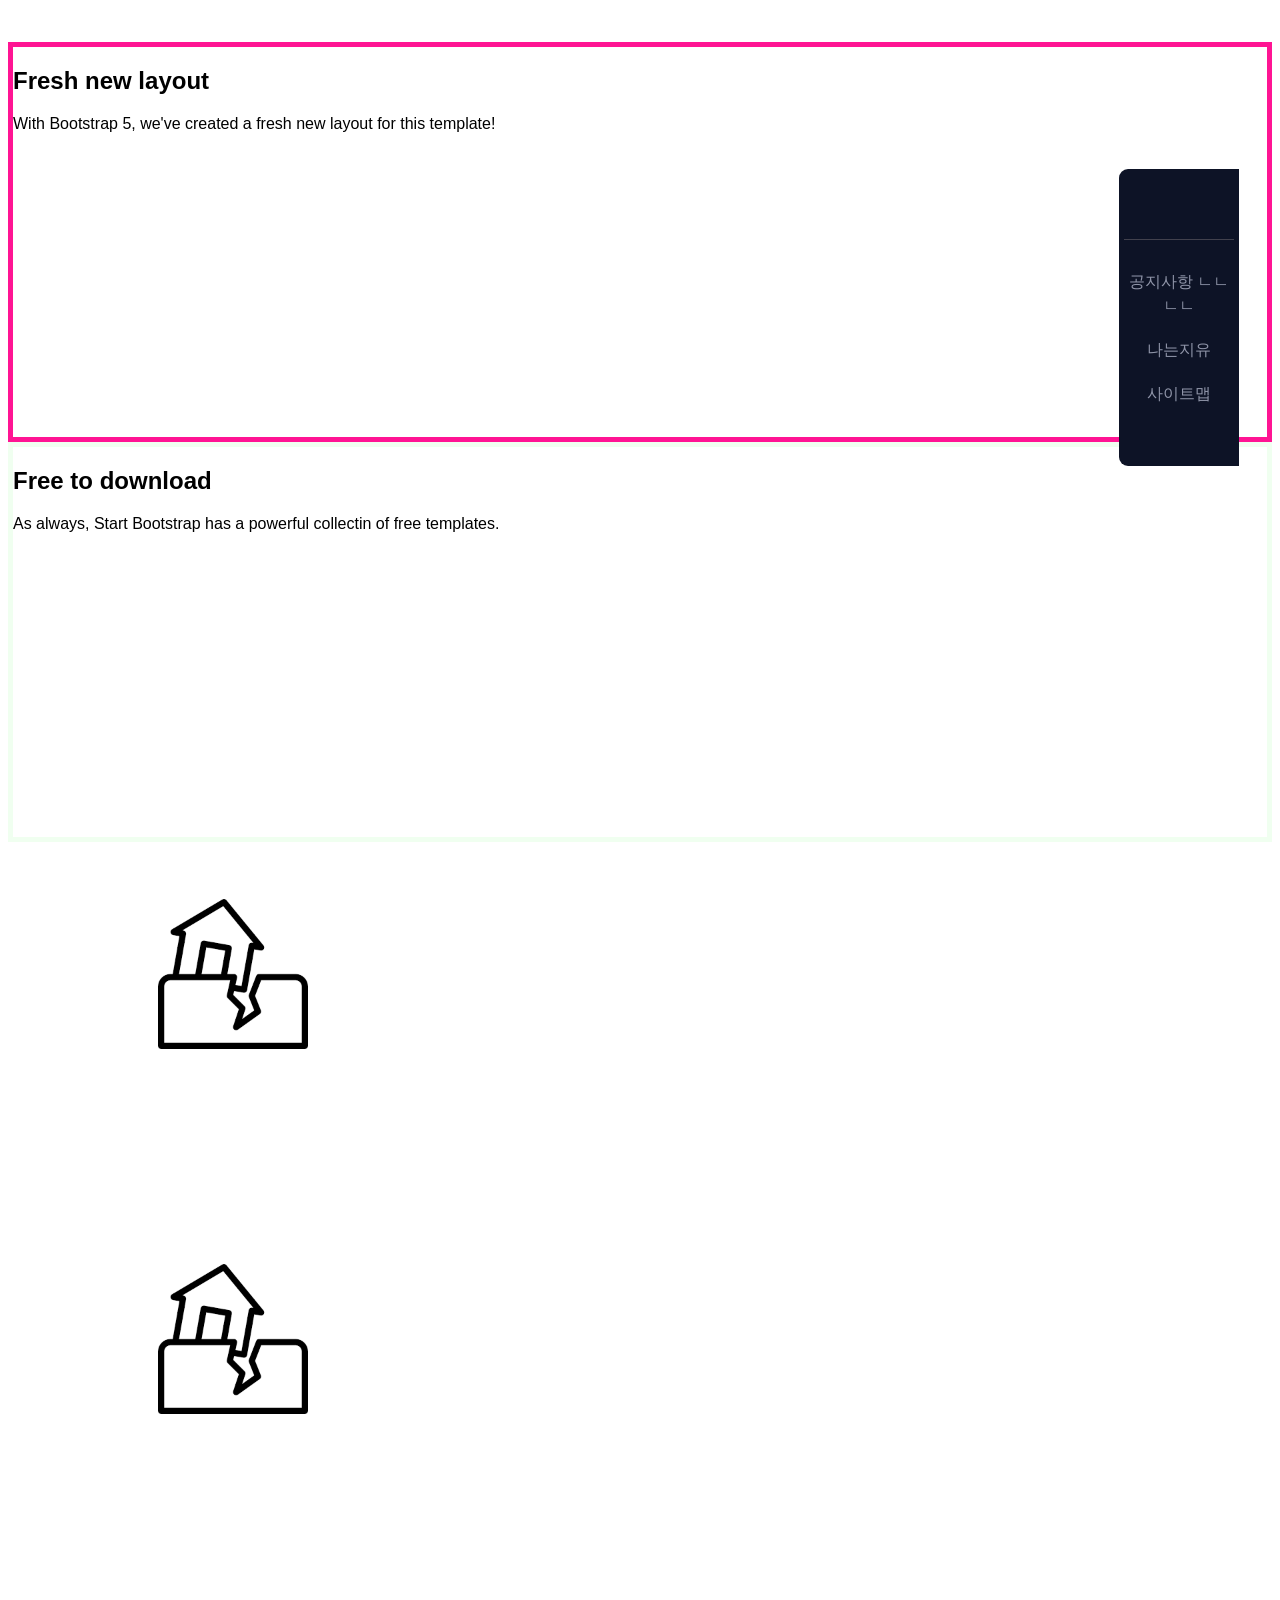
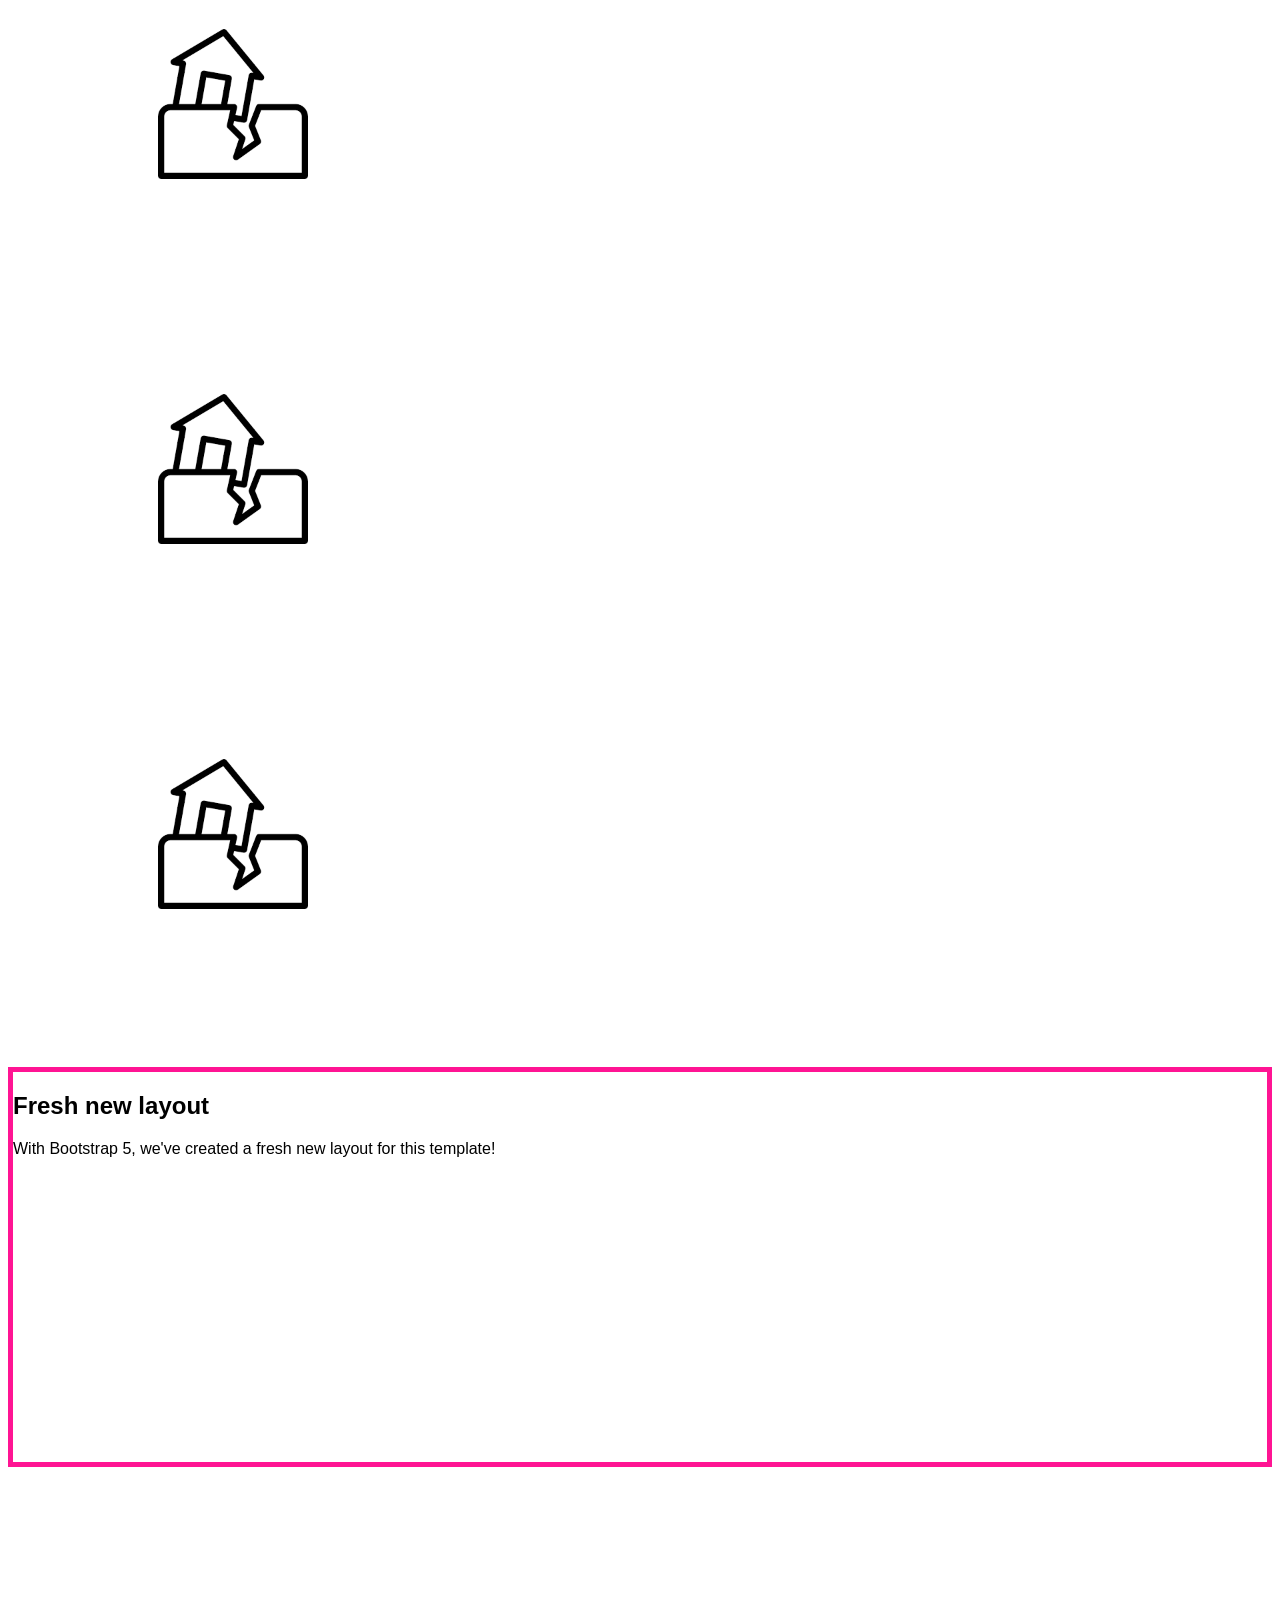
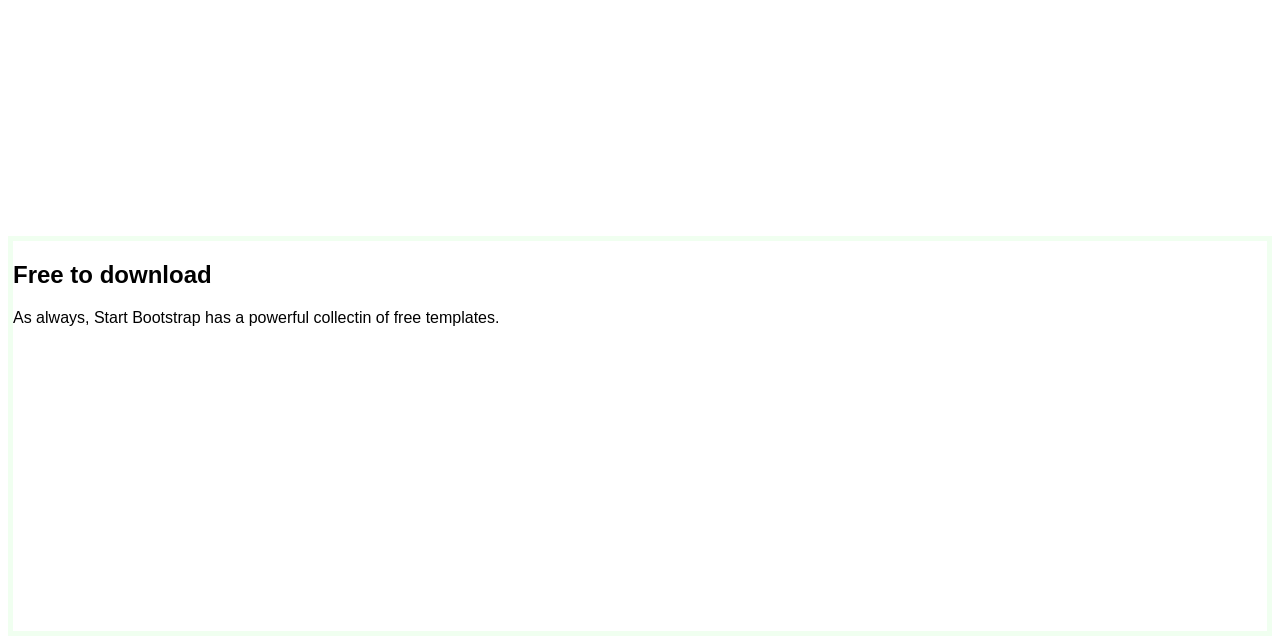
==== src/main/resources/templates/index.html @ 77f10eee "ㄱㄱ" ====
<!DOCTYPE html>
<html xmlns:th="http://www.thymeleaf.org" xmlns:layout="http://www.ultraq.net.nz/thymeleaf/layout" layout:decorate="/layout/default_layout">
<head>
	<meta charset="utf-8" />
	<meta name="viewport" content="width=device-width, initial-scale=1, shrink-to-fit=no" />
	<meta name="description" content="" />
	<meta name="author" content="" />
	
	<title>Heroic Features - Start Bootstrap Template</title>

	<style>
	/*	.imgg:hover {
			box-shadow: 15px 15px 15px 5px gray;
			border-radius: 6px;
			margin-bottom: 20px;
		}
*/
		
	</style>
	<style>
* {
	box-sizing: border-box;
	font-family: -apple-system, BlinkMacSystemFont, "Segoe UI", Roboto,
		Oxygen-Sans, Ubuntu, Cantarell, "Helvetica Neue", sans-serif;
}

#w3lDemoBar.w3l-demo-bar {
	top: 0;
	right: 0;
	bottom: 0;
	z-index: 9999;
	padding: 40px 5px;
	padding-top: 70px;
	margin-bottom: 70px;
	background: #0D1326;
	border-top-left-radius: 9px;
	border-bottom-left-radius: 9px;
}

#w3lDemoBar.w3l-demo-bar a {
	display: block;
	color: #e6ebff;
	text-decoration: none;
	line-height: 24px;
	opacity: .6;
	margin-bottom: 20px;
	text-align: center;
}

#w3lDemoBar.w3l-demo-bar span.w3l-icon {
	display: block;
}

#w3lDemoBar.w3l-demo-bar a:hover {
	opacity: 1;
}

#w3lDemoBar.w3l-demo-bar .w3l-icon svg {
	color: #e6ebff;
}

#w3lDemoBar.w3l-demo-bar .responsive-icons {
	margin-top: 30px;
	border-top: 1px solid #41414d;
	padding-top: 40px;
}

#w3lDemoBar.w3l-demo-bar .demo-btns {
	border-top: 1px solid #41414d;
	padding-top: 30px;
}

#w3lDemoBar.w3l-demo-bar .responsive-icons a span.fa {
	font-size: 26px;
}

#w3lDemoBar.w3l-demo-bar .no-margin-bottom {
	margin-bottom: 0;
}

.toggle-right-sidebar span {
	background: #0D1326;
	width: 50px;
	height: 50px;
	line-height: 50px;
	text-align: center;
	color: #e6ebff;
	border-radius: 50px;
	font-size: 26px;
	cursor: pointer;
	opacity: .5;
}

.pull-right {
	float: right;
	position: fixed;
	right: 0px;
	top: 70px;
	width: 90px;
	z-index: 99999;
	text-align: center;
}
/* ============================================================
오른쪽 사이드바
============================================================ */
#right-sidebar {
	width: 90px;
	position: fixed;
	height: 100%;
	z-index: 1000;
	right: 0px;
	top: 0;
	margin-top: 60px;
	-webkit-transition: all .5s ease-in-out;
	-moz-transition: all .5s ease-in-out;
	-o-transition: all .5s ease-in-out;
	transition: all .5s ease-in-out;
	overflow-y: auto;
}

/* ============================================================
오른쪽 사이드바 토글
============================================================ */
.hide-right-bar-notifications {
	margin-right: -300px !important;
	-webkit-transition: all .3s ease-in-out;
	-moz-transition: all .3s ease-in-out;
	-o-transition: all .3s ease-in-out;
	transition: all .3s ease-in-out;
}

@media ( max-width : 992px) {
	#w3lDemoBar.w3l-demo-bar a.desktop-mode {
		display: none;
	}
}

@media ( max-width : 767px) {
	#w3lDemoBar.w3l-demo-bar a.tablet-mode {
		display: none;
	}
}

@media ( max-width : 568px) {
	#w3lDemoBar.w3l-demo-bar a.mobile-mode {
		display: none;
	}
	#w3lDemoBar.w3l-demo-bar .responsive-icons {
		margin-top: 0px;
		border-top: none;
		padding-top: 0px;
	}
	#right-sidebar, .pull-right {
		width: 90px;
	}
	#w3lDemoBar.w3l-demo-bar .no-margin-bottom-mobile {
		margin-bottom: 0;
	}
}

</style>

	<script>
		document.querySelectorAll('.button').forEach(button => button.innerHTML = '<div><span>' + button.textContent.trim().split('').join('</span><span>') + '</span></div>');
	</script>
</head>

<body>
	<div layout:fragment="content">
		<!-- Responsive navbar-->
		<!-- Header-->
		<!--  <header class="py-5">
            <div class="container px-lg-5">
                <div class="p-4 p-lg-5 bg-light rounded-3 text-center">
                    <div class="m-4 m-lg-5">
                        <h1 class="display-5 fw-bold">A warm welcome!</h1>
                        <p class="fs-4">Bootstrap utility classes are used to create this jumbotron since the old component has been removed from the framework. Why create custom CSS when you can use utilities?</p>
                        <a class="btn btn-primary btn-lg" href="#!">Call to action</a>
                    </div>
                </div>
            </div>
            style="position: fixed;height: 253px;margin:229px 27px 0px 0px;width: 124px;"
        </header>-->
		<!-- 사이드 바-->
		<div style="margin : 30px 0px 0px 0px; display:inline-block;"></div>
		<div class="container-xxl" >
			<div id="right-sidebar" style="position: fixed; margin:169px 41px 0px 0px;width:120px;height:400px;display: inline-block;" class="right-sidebar-notifcations nav-collapse">
				<div class="bs-example bs-example-tabs right-sidebar-tab-notification" data-example-id="togglable-tabs">
					<div id="w3lDemoBar" 
						class="w3l-demo-bar">
						<div class="demo-btns">
							<a href=""> <span class="w3l-icon -back"> <span class="fa fa-arrow-left"></span>

								</span> <span class="w3l-text">공지사항</span>

								</span> <span class="w3l-text">ㄴㄴㄴㄴ</span>

							</a> <a href=""> <span class="w3l-icon -download"> <span class="fa fa-download"></span>
								</span> <span class="w3l-text">나는지유</span>
							</a> <a href="" class="no-margin-bottom-mobile"> <span class="w3l-icon -buy"> <span
										class="fa fa-shopping-cart"></span>
								</span> <span class="w3l-text">사이트맵</span>
							</a>
						</div>
					</div>
					<div class="right-sidebar-panel-content animated fadeInRight" tabindex="5003"
						style="overflow: hidden; outline: none;"></div>
				</div>
			</div>
			<!-- Page Content-->
			<section class="pt-4">
				<div class="container px-lg-5">
					<!-- Page Features-->
					<div class="row gx-lg-5">
						<div class="col-lg-6 col-xxl-8 mb-5">
							<div class="" style="height: 400px; border: 5px solid deeppink;">
								<div class="text-center p-4 p-lg-5 pt-0 pt-lg-1">
									<div class="feature bg-primary bg-gradient text-white rounded-3 mb-4 mt-n4"><i
											class="bi bi-collection" ></i></div>
									<h2 class="fs-4 fw-bold">Fresh new layout</h2>
									<p class="mb-0">With Bootstrap 5, we've created a fresh new layout for this
										template!
									</p>
								</div>
							</div>
						</div>
						<div class="col-lg-6 col-xxl-4 mb-5">
							<div class="" style="border: 5px solid honeydew;height: 400px;">
								<div class="card-body text-center p-4 p-lg-5 pt-0 pt-lg-0">
									<div class="feature bg-primary bg-gradient text-white rounded-3 mb-4 mt-n4"><i
											class="bi bi-cloud-download"></i></div>
									<h2 class="fs-4 fw-bold">Free to download</h2>
									<p class="mb-0">As always, Start Bootstrap has a powerful collectin of free
										templates.
									</p>
								</div>
							</div>
						</div>
					</div>
				</div>
		</div>
		<div class="container-xxl" >
			<div class="container px-lg-5">
				<!-- Page Features-->
				<div class="row gx-lg-5">
					<div class="col-lg-6 col-xxl-2 mb-5" >
						<div style="height: 365px; padding-top: 57px; margin:0px 0px 0px 0px; display: inline-block;" class="imgg">
							<img style="width: 150px;height: 150px;margin: 0px 0px 0px 150px;"
								src="[data-uri]">
						</div>
					</div>
					<div class="col-lg-6 col-xxl-2 mb-5" >
						<div style="height: 365px; padding-top: 57px; margin:0px 0px 0px 0px; display: inline-block;" class="imgg">
							<img style="width: 150px;height: 150px;margin: 0px 0px 0px 150px;"
								src="[data-uri]">
						</div>
					</div>
					<div class="col-lg-6 col-xxl-2 mb-5" >
						<div style="height: 365px; padding-top: 57px; margin:0px 0px 0px 0px; display: inline-block;" class="imgg">
							<img style="width: 150px;height: 150px;margin: 0px 0px 0px 150px;"
								src="[data-uri]">
						</div>
					</div>
					<div class="col-lg-6 col-xxl-2 mb-5" >
						<div style="height: 365px; padding-top: 57px; margin:0px 0px 0px 0px; display: inline-block;" class="imgg">
							<img style="width: 150px;height: 150px;margin: 0px 0px 0px 150px;"
								src="[data-uri]">
						</div>
					</div>
					<div class="col-lg-6 col-xxl-2 mb-5" >
						<div style="height: 365px; padding-top: 57px; margin:0px 0px 0px 0px; display: inline-block;" class="imgg">
							<img style="width: 150px;height: 150px;margin: 0px 0px 0px 150px;"
								src="[data-uri]">
						</div>
					</div>
				</div>
			</div>
		</div>
			<div class="container px-lg-5">
					<!-- Page Features-->
					<div class="row gx-lg-5">
						<div class="col-lg-6 col-xxl-6 mb-5">
							<div class="" style="height: 400px; border: 5px solid deeppink;">
								<div class="text-center p-4 p-lg-5 pt-0 pt-lg-1">
									<div class="feature bg-primary bg-gradient text-white rounded-3 mb-4 mt-n4"><i
											class="bi bi-collection" ></i></div>
									<h2 class="fs-4 fw-bold">Fresh new layout</h2>
									<p class="mb-0">With Bootstrap 5, we've created a fresh new layout for this
										template!
									</p>
								</div>
							</div>
						</div>
						<div class="col-lg-6 col-xxl-2 mb-5" >
						<div style="height: 365px; padding-top: 57px; margin:0px 0px 0px 0px; display: inline-block;" class="imgg">
						</div>
					</div>
						<div class="col-lg-6 col-xxl-4 mb-5">
							<div class="" style="border: 5px solid honeydew;height: 400px;">
								<div class="card-body text-center p-4 p-lg-5 pt-0 pt-lg-0">
									<div class="feature bg-primary bg-gradient text-white rounded-3 mb-4 mt-n4"><i
											class="bi bi-cloud-download"></i></div>
									<h2 class="fs-4 fw-bold">Free to download</h2>
									<p class="mb-0">As always, Start Bootstrap has a powerful collectin of free
										templates.
									</p>
								</div>
							</div>
						</div>
					</div>
				</div>
		</div>
			</section>
		</div>
	</div>
	<!-- Footer-->
	
</body>
</html>
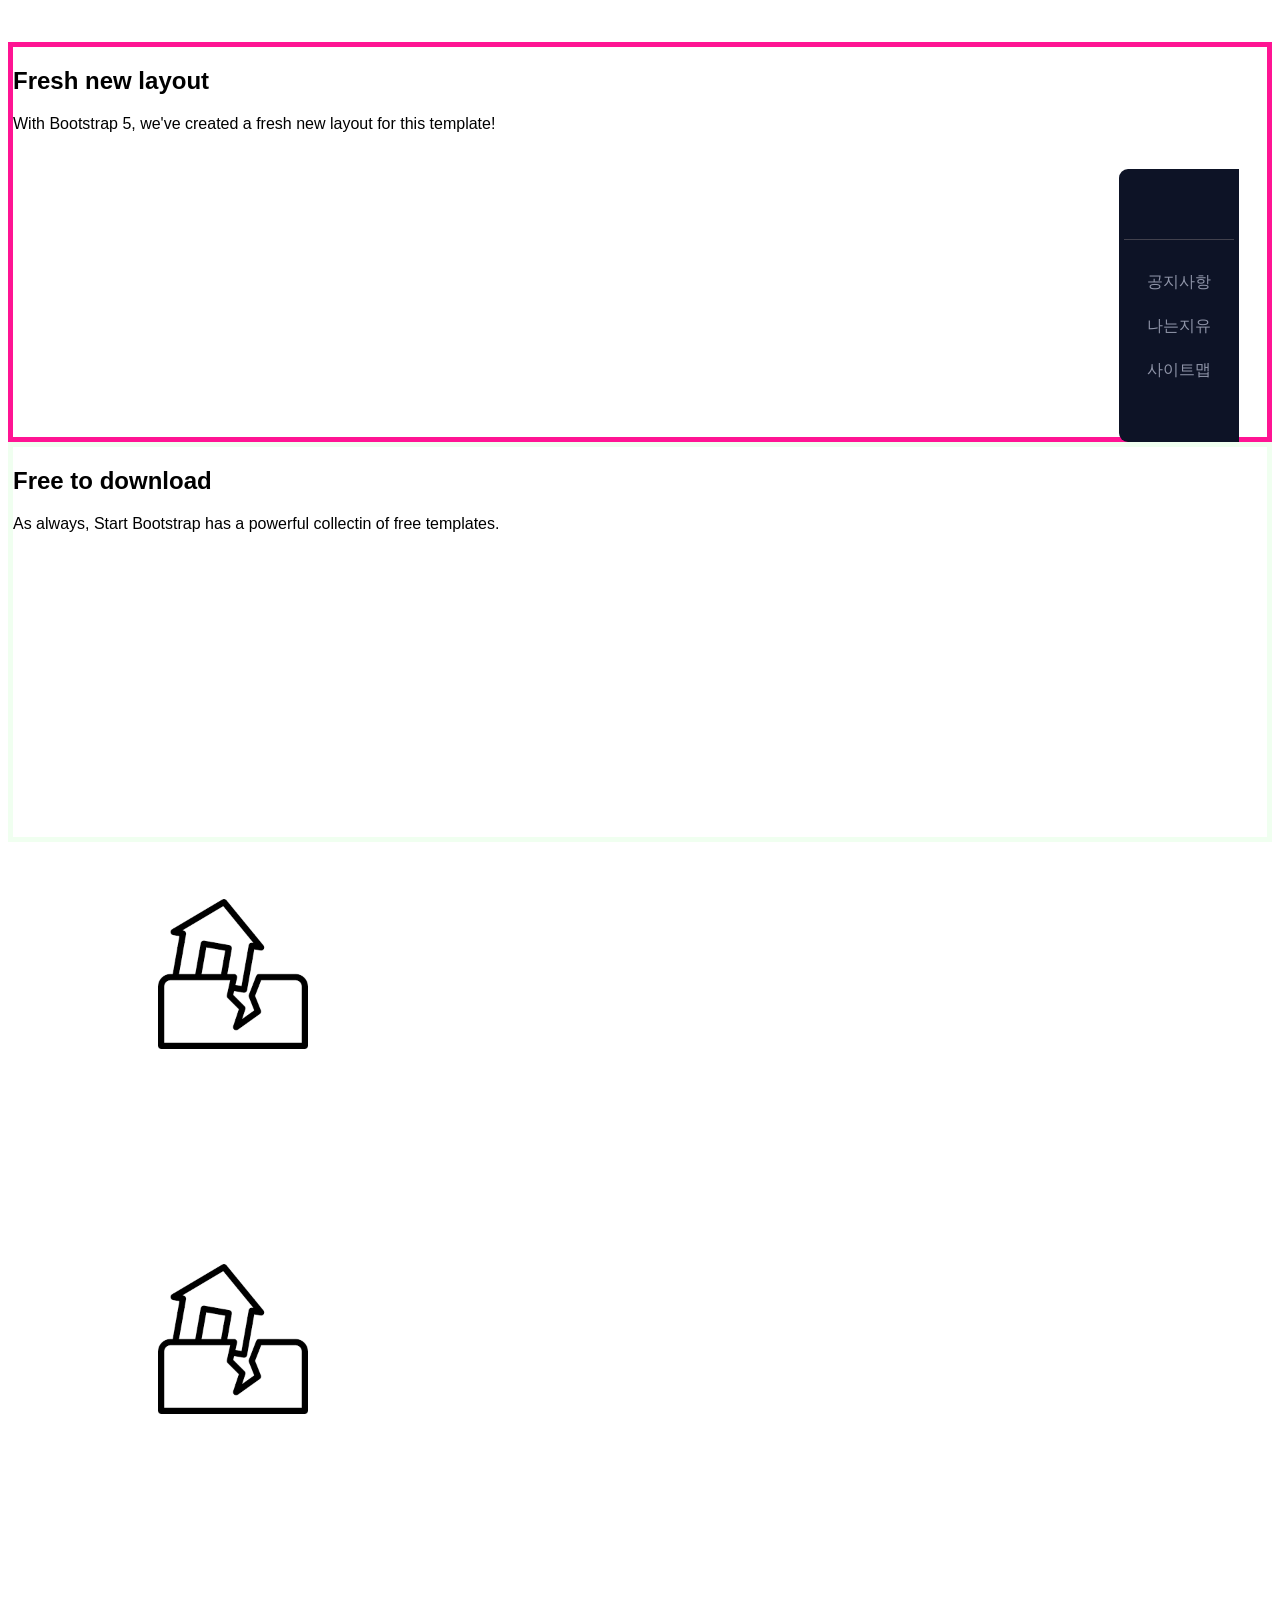
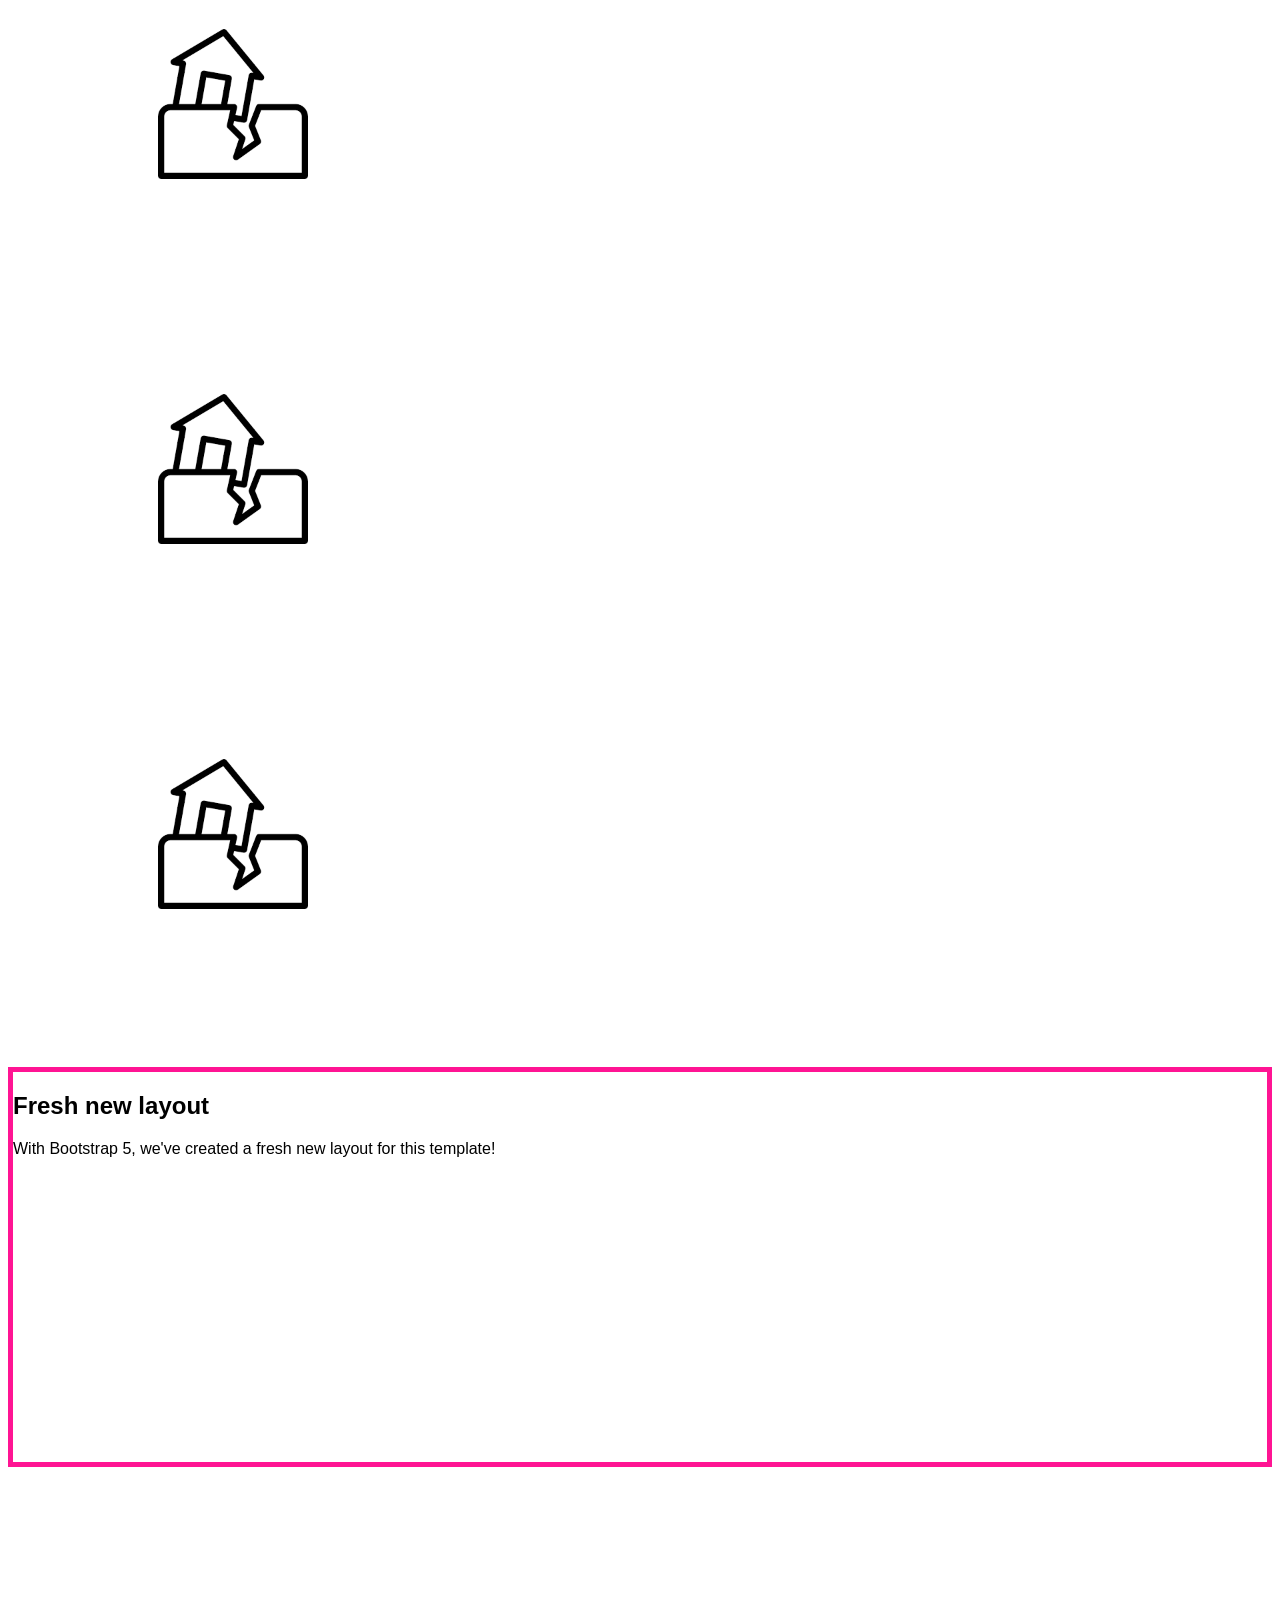
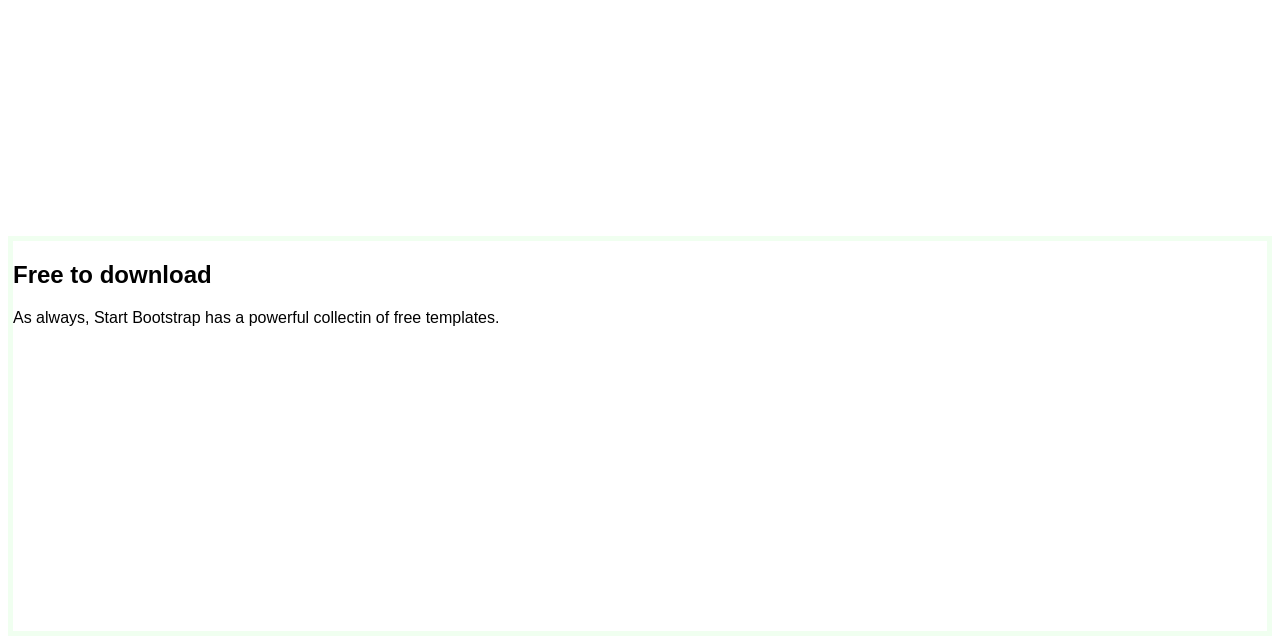
==== commit 3cf524a2: "받아라" ====
--- a/src/main/resources/templates/index.html
+++ b/src/main/resources/templates/index.html
@@ -190,11 +190,7 @@
 						class="w3l-demo-bar">
 						<div class="demo-btns">
 							<a href=""> <span class="w3l-icon -back"> <span class="fa fa-arrow-left"></span>
-
 								</span> <span class="w3l-text">공지사항</span>
-
-								</span> <span class="w3l-text">ㄴㄴㄴㄴ</span>
-
 							</a> <a href=""> <span class="w3l-icon -download"> <span class="fa fa-download"></span>
 								</span> <span class="w3l-text">나는지유</span>
 							</a> <a href="" class="no-margin-bottom-mobile"> <span class="w3l-icon -buy"> <span
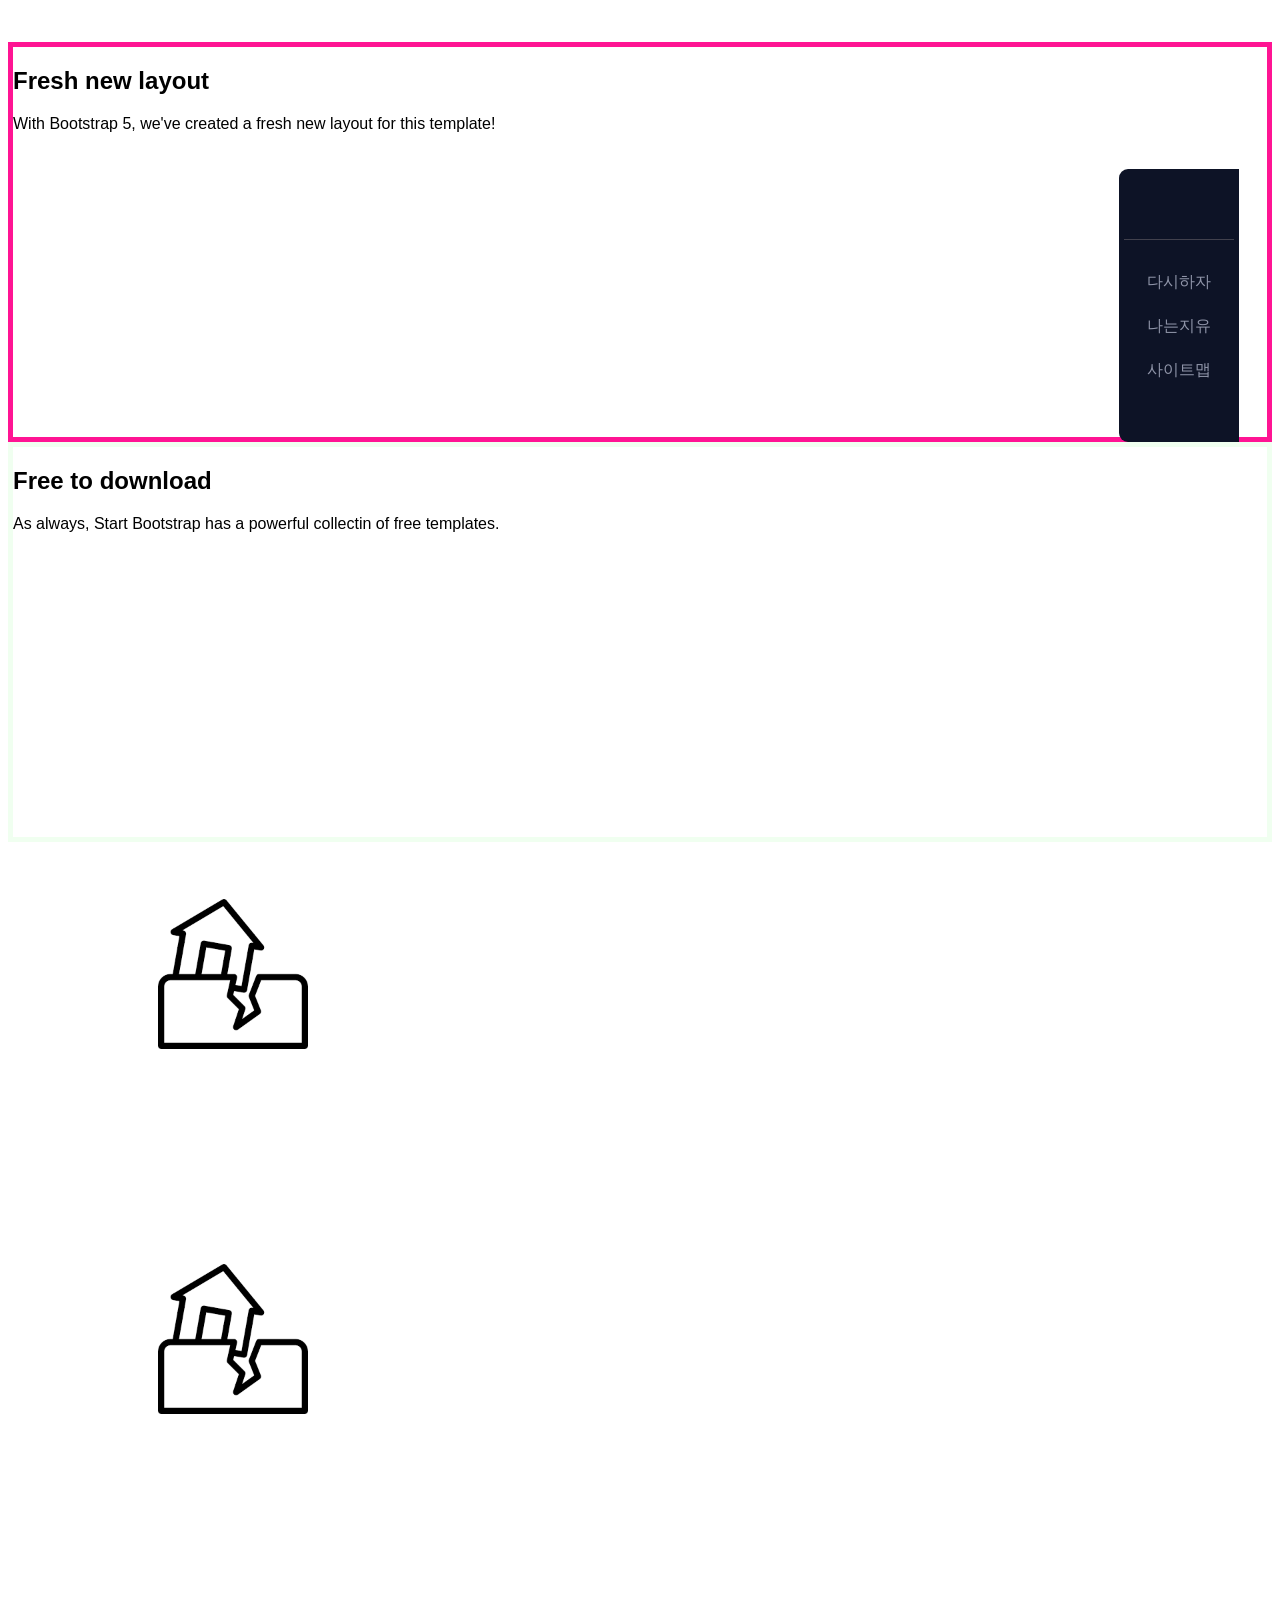
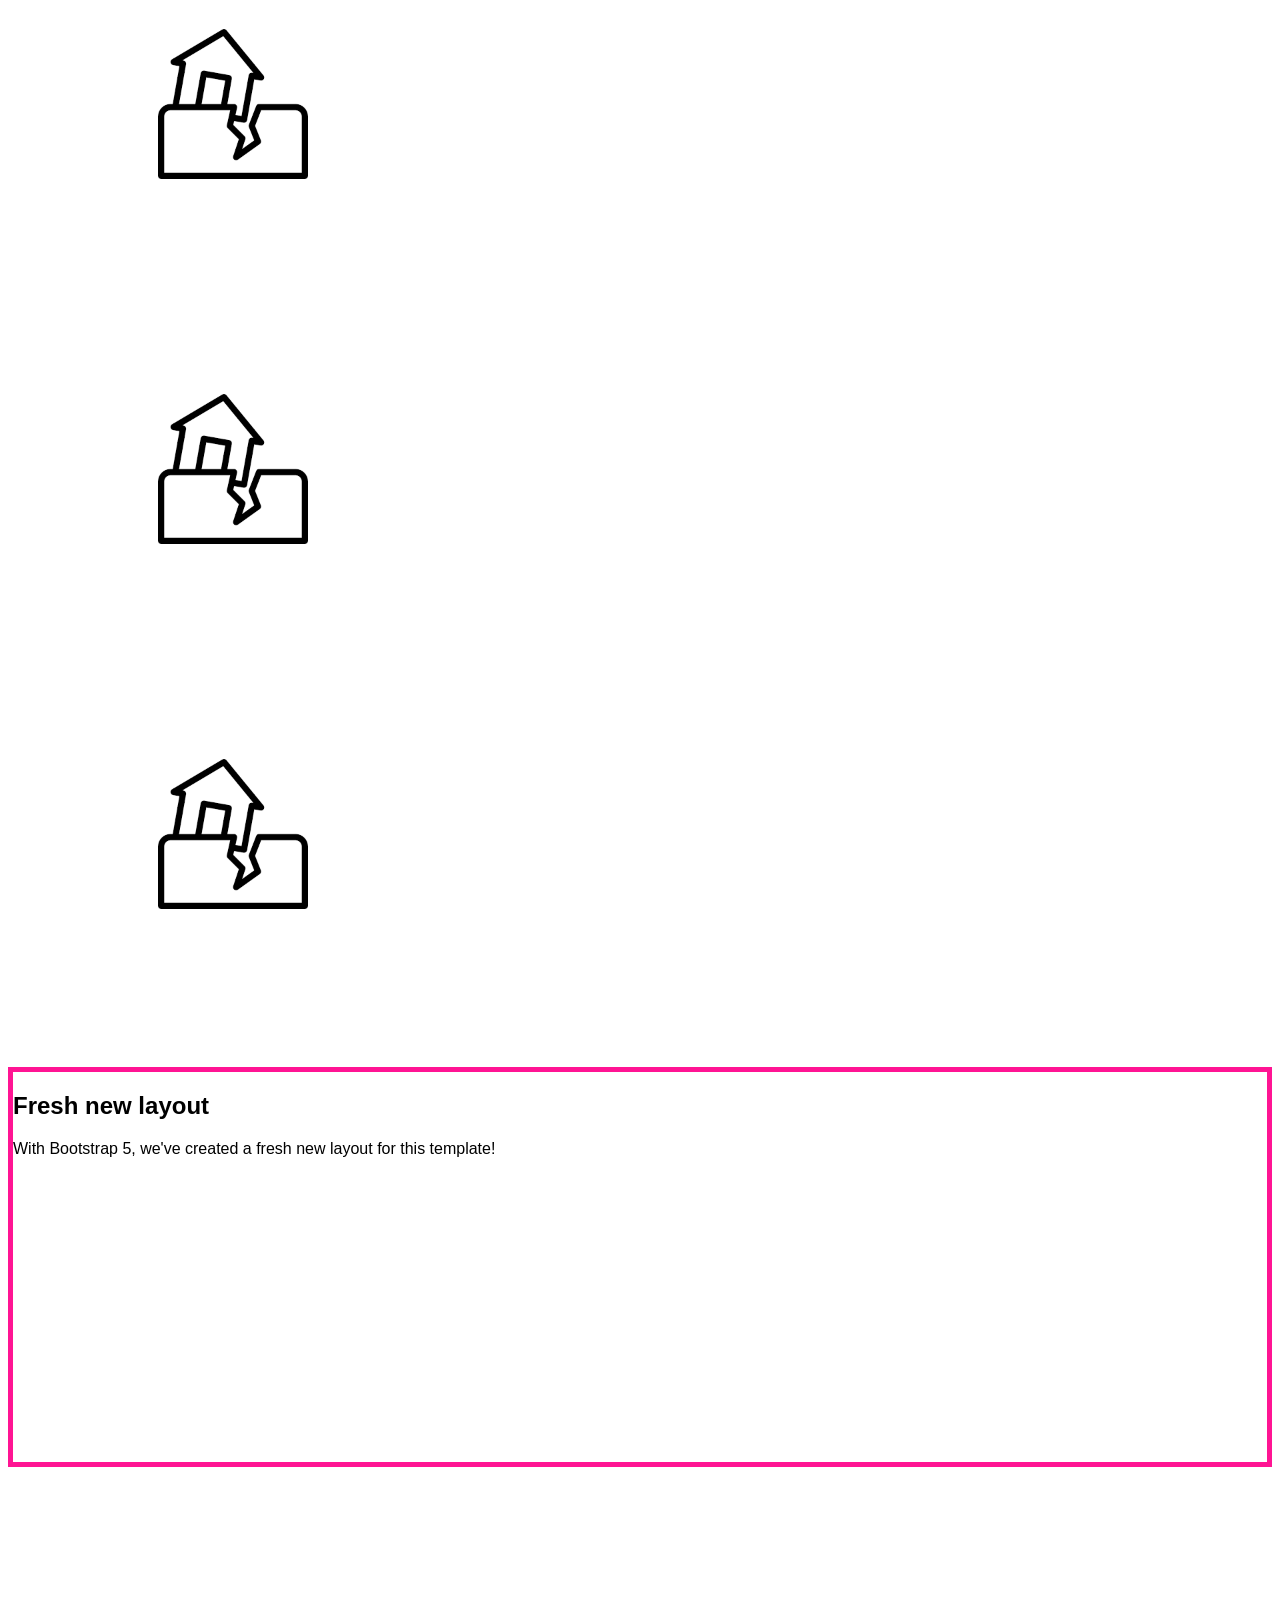
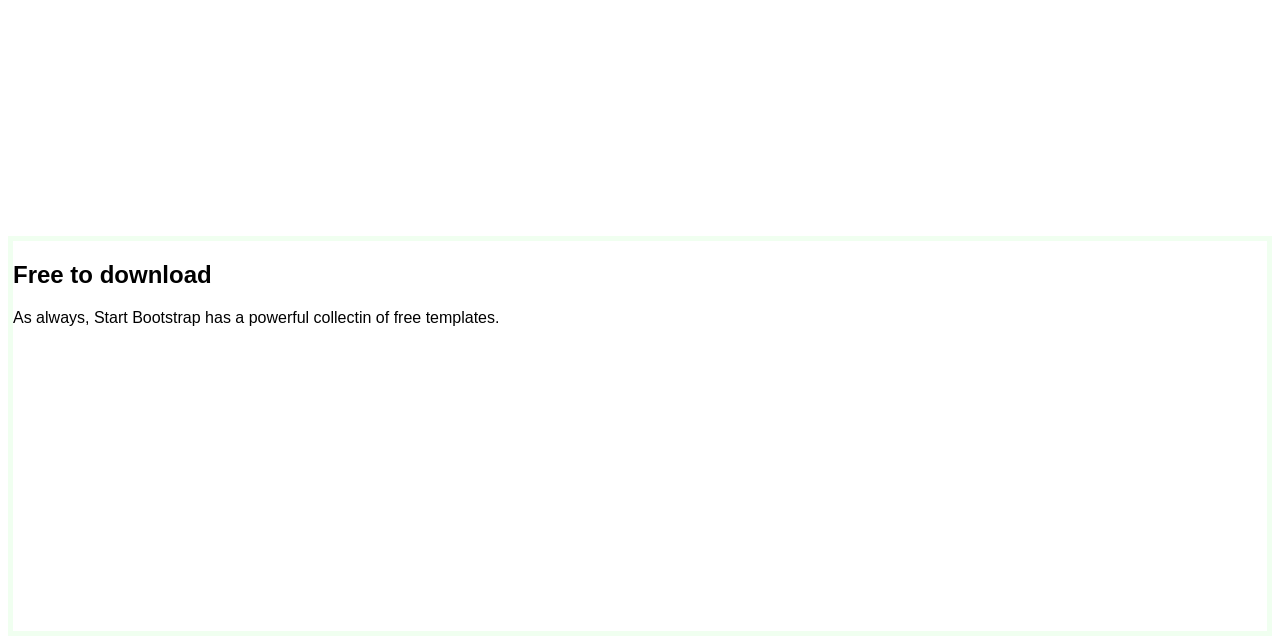
==== commit 13af42f3: "다시" ====
--- a/src/main/resources/templates/index.html
+++ b/src/main/resources/templates/index.html
@@ -190,7 +190,7 @@
 						class="w3l-demo-bar">
 						<div class="demo-btns">
 							<a href=""> <span class="w3l-icon -back"> <span class="fa fa-arrow-left"></span>
-								</span> <span class="w3l-text">공지사항</span>
+								</span> <span class="w3l-text">다시하자</span>
 							</a> <a href=""> <span class="w3l-icon -download"> <span class="fa fa-download"></span>
 								</span> <span class="w3l-text">나는지유</span>
 							</a> <a href="" class="no-margin-bottom-mobile"> <span class="w3l-icon -buy"> <span
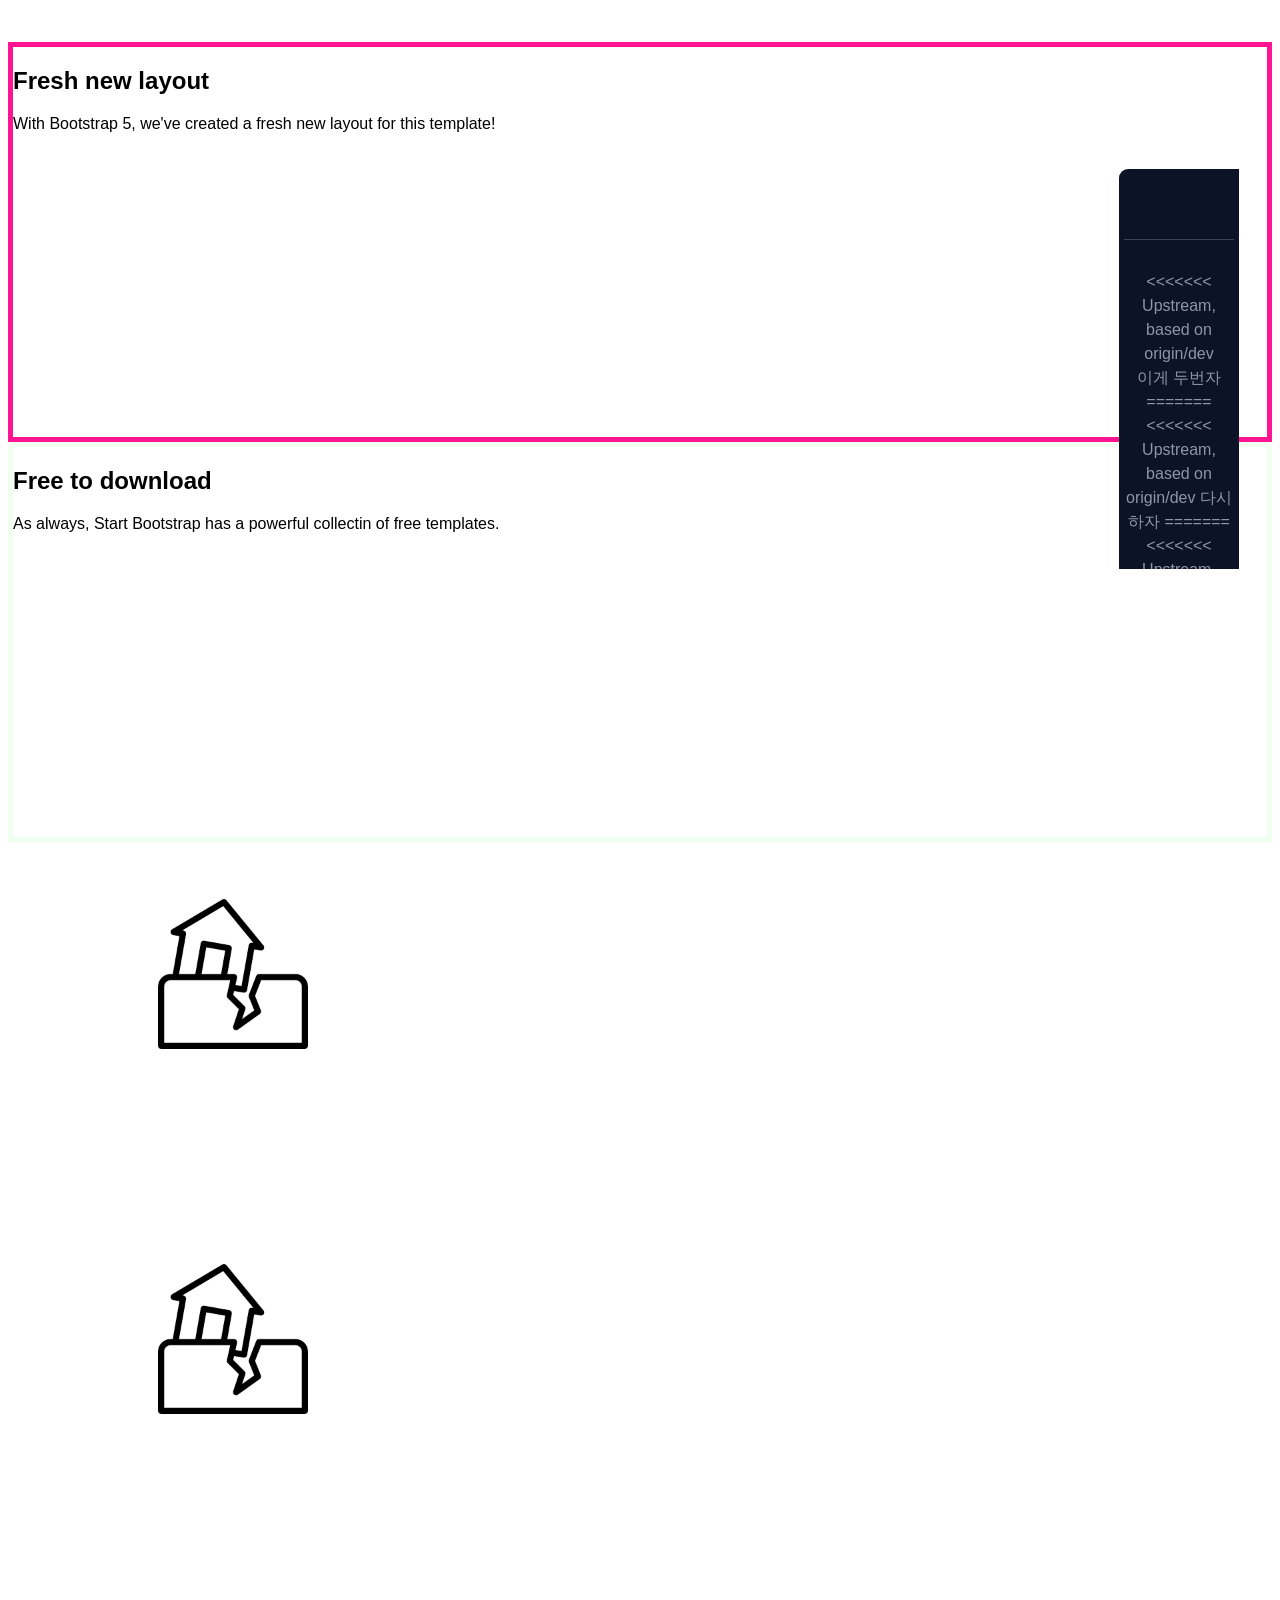
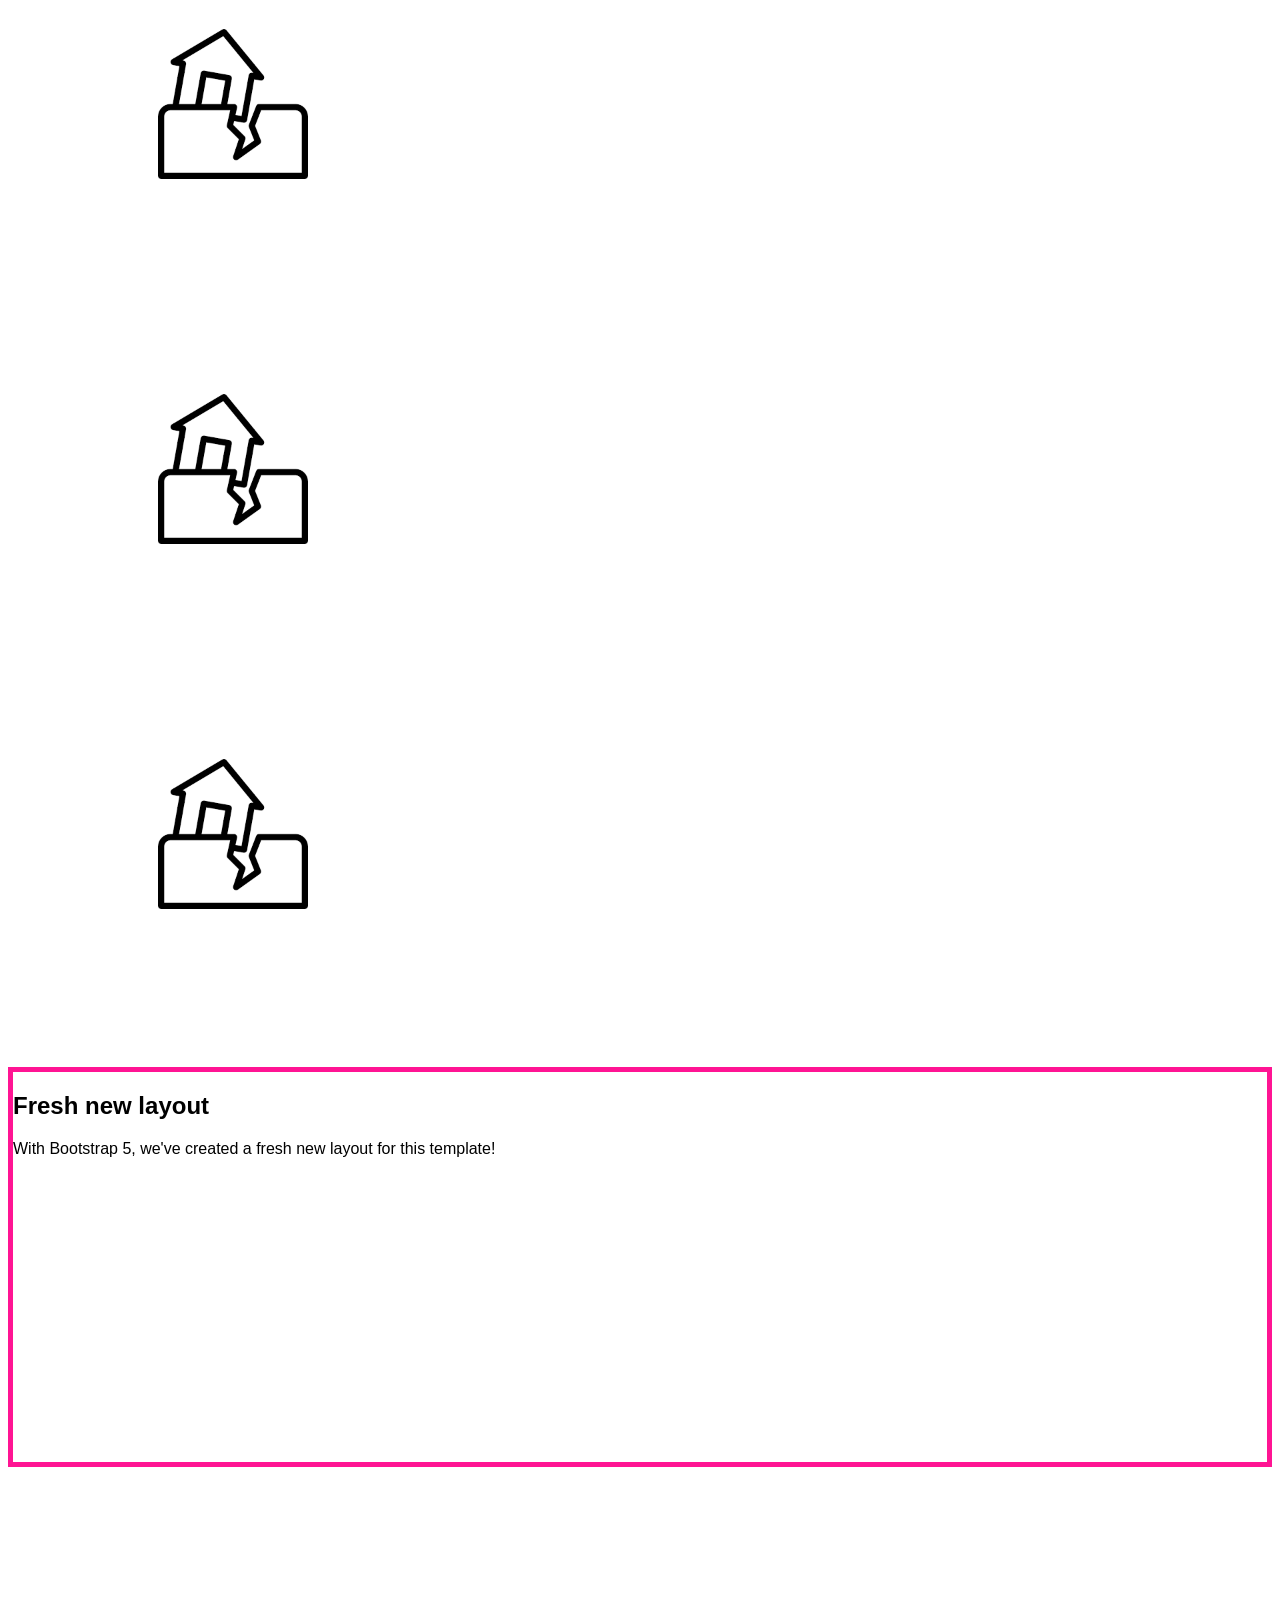
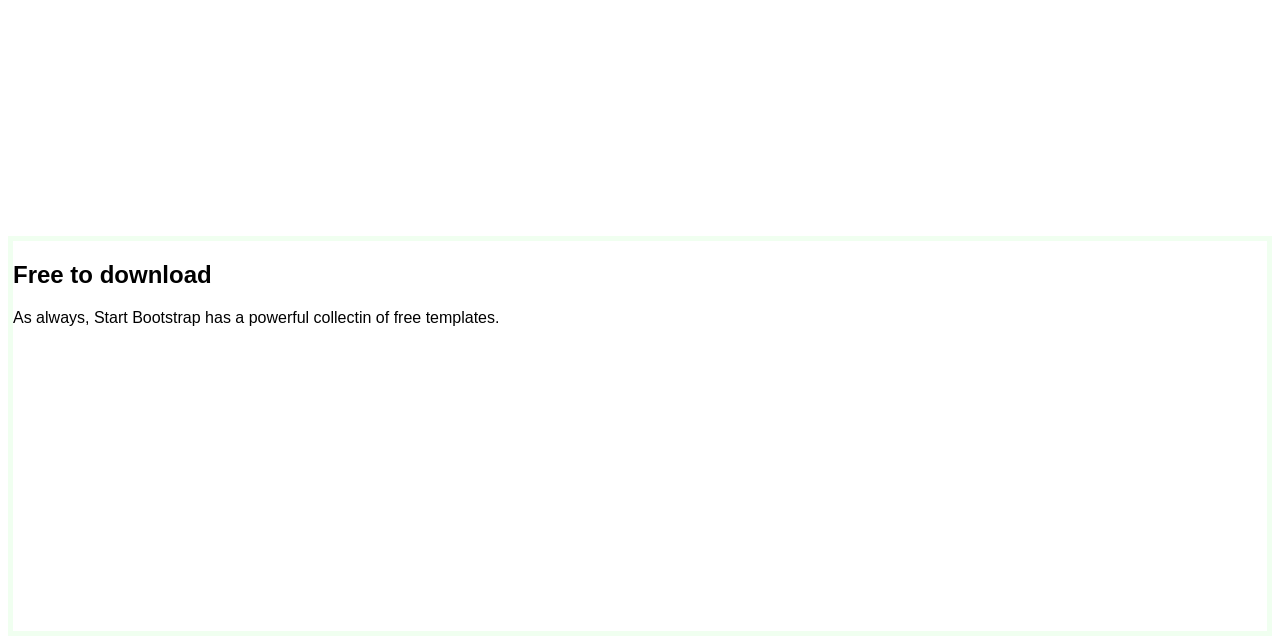
==== commit 595f8eec: "222" ====
--- a/src/main/resources/templates/index.html
+++ b/src/main/resources/templates/index.html
@@ -190,7 +190,18 @@
 						class="w3l-demo-bar">
 						<div class="demo-btns">
 							<a href=""> <span class="w3l-icon -back"> <span class="fa fa-arrow-left"></span>
+<<<<<<< Upstream, based on origin/dev
+								</span> <span class="w3l-text">이게 두번자</span>
+=======
+<<<<<<< Upstream, based on origin/dev
 								</span> <span class="w3l-text">다시하자</span>
+=======
+<<<<<<< Upstream, based on origin/dev
+								</span> <span class="w3l-text">공2222</span>
+
+>>>>>>> e160953 111
+>>>>>>> f0ffd37 222
+>>>>>>> 3e549bd 222
 							</a> <a href=""> <span class="w3l-icon -download"> <span class="fa fa-download"></span>
 								</span> <span class="w3l-text">나는지유</span>
 							</a> <a href="" class="no-margin-bottom-mobile"> <span class="w3l-icon -buy"> <span
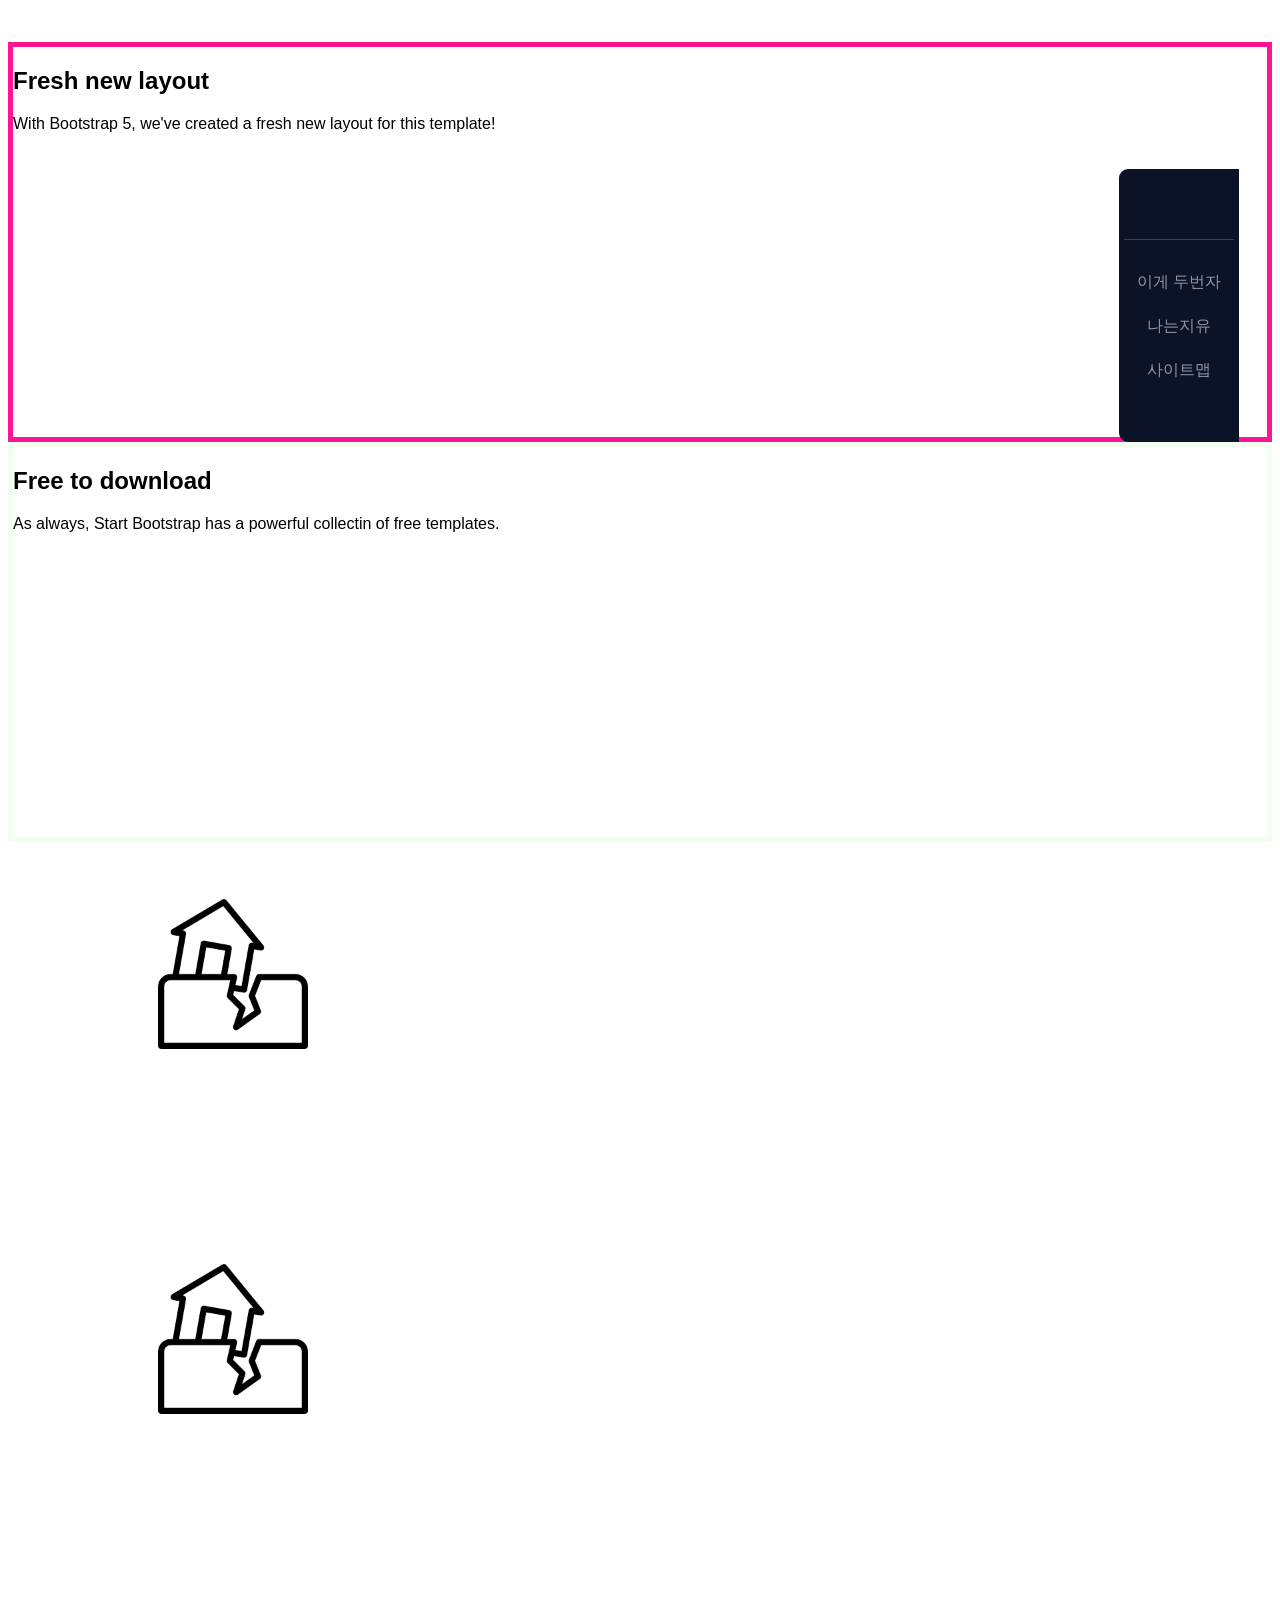
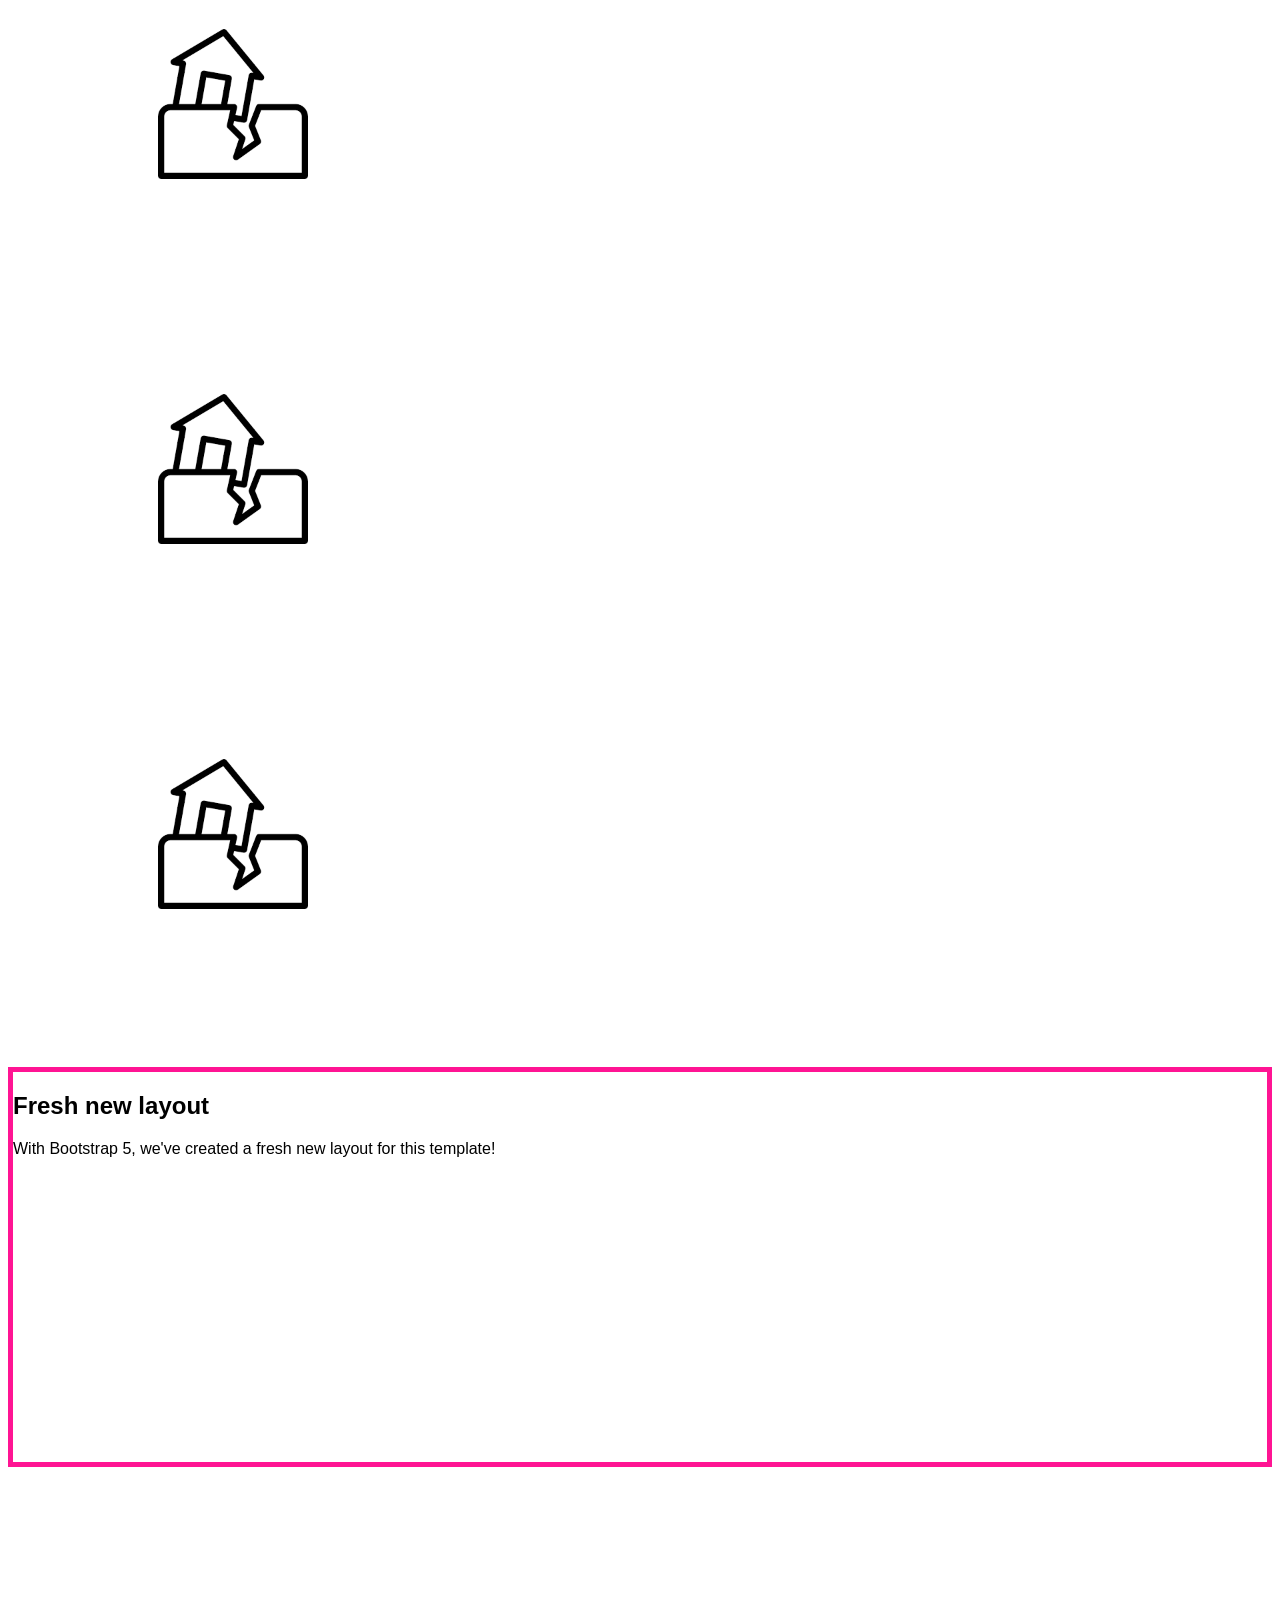
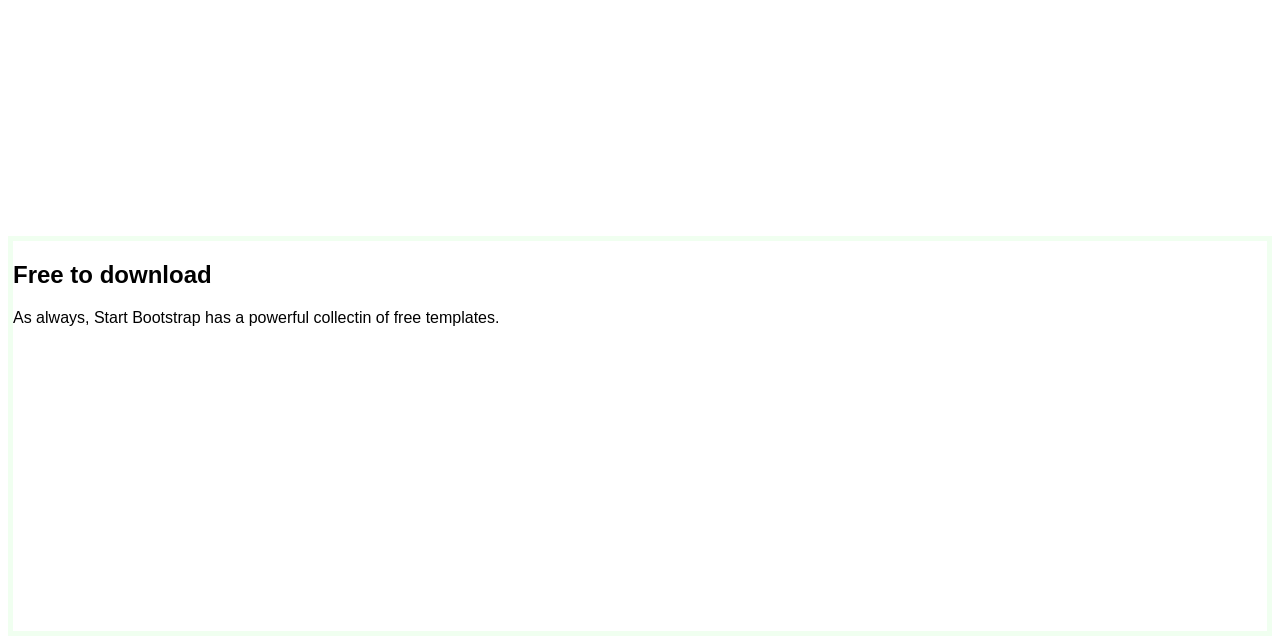
==== commit 787a8263: "ㅅㄽㄹ" ====
--- a/src/main/resources/templates/index.html
+++ b/src/main/resources/templates/index.html
@@ -190,18 +190,7 @@
 						class="w3l-demo-bar">
 						<div class="demo-btns">
 							<a href=""> <span class="w3l-icon -back"> <span class="fa fa-arrow-left"></span>
-<<<<<<< Upstream, based on origin/dev
 								</span> <span class="w3l-text">이게 두번자</span>
-=======
-<<<<<<< Upstream, based on origin/dev
-								</span> <span class="w3l-text">다시하자</span>
-=======
-<<<<<<< Upstream, based on origin/dev
-								</span> <span class="w3l-text">공2222</span>
-
->>>>>>> e160953 111
->>>>>>> f0ffd37 222
->>>>>>> 3e549bd 222
 							</a> <a href=""> <span class="w3l-icon -download"> <span class="fa fa-download"></span>
 								</span> <span class="w3l-text">나는지유</span>
 							</a> <a href="" class="no-margin-bottom-mobile"> <span class="w3l-icon -buy"> <span
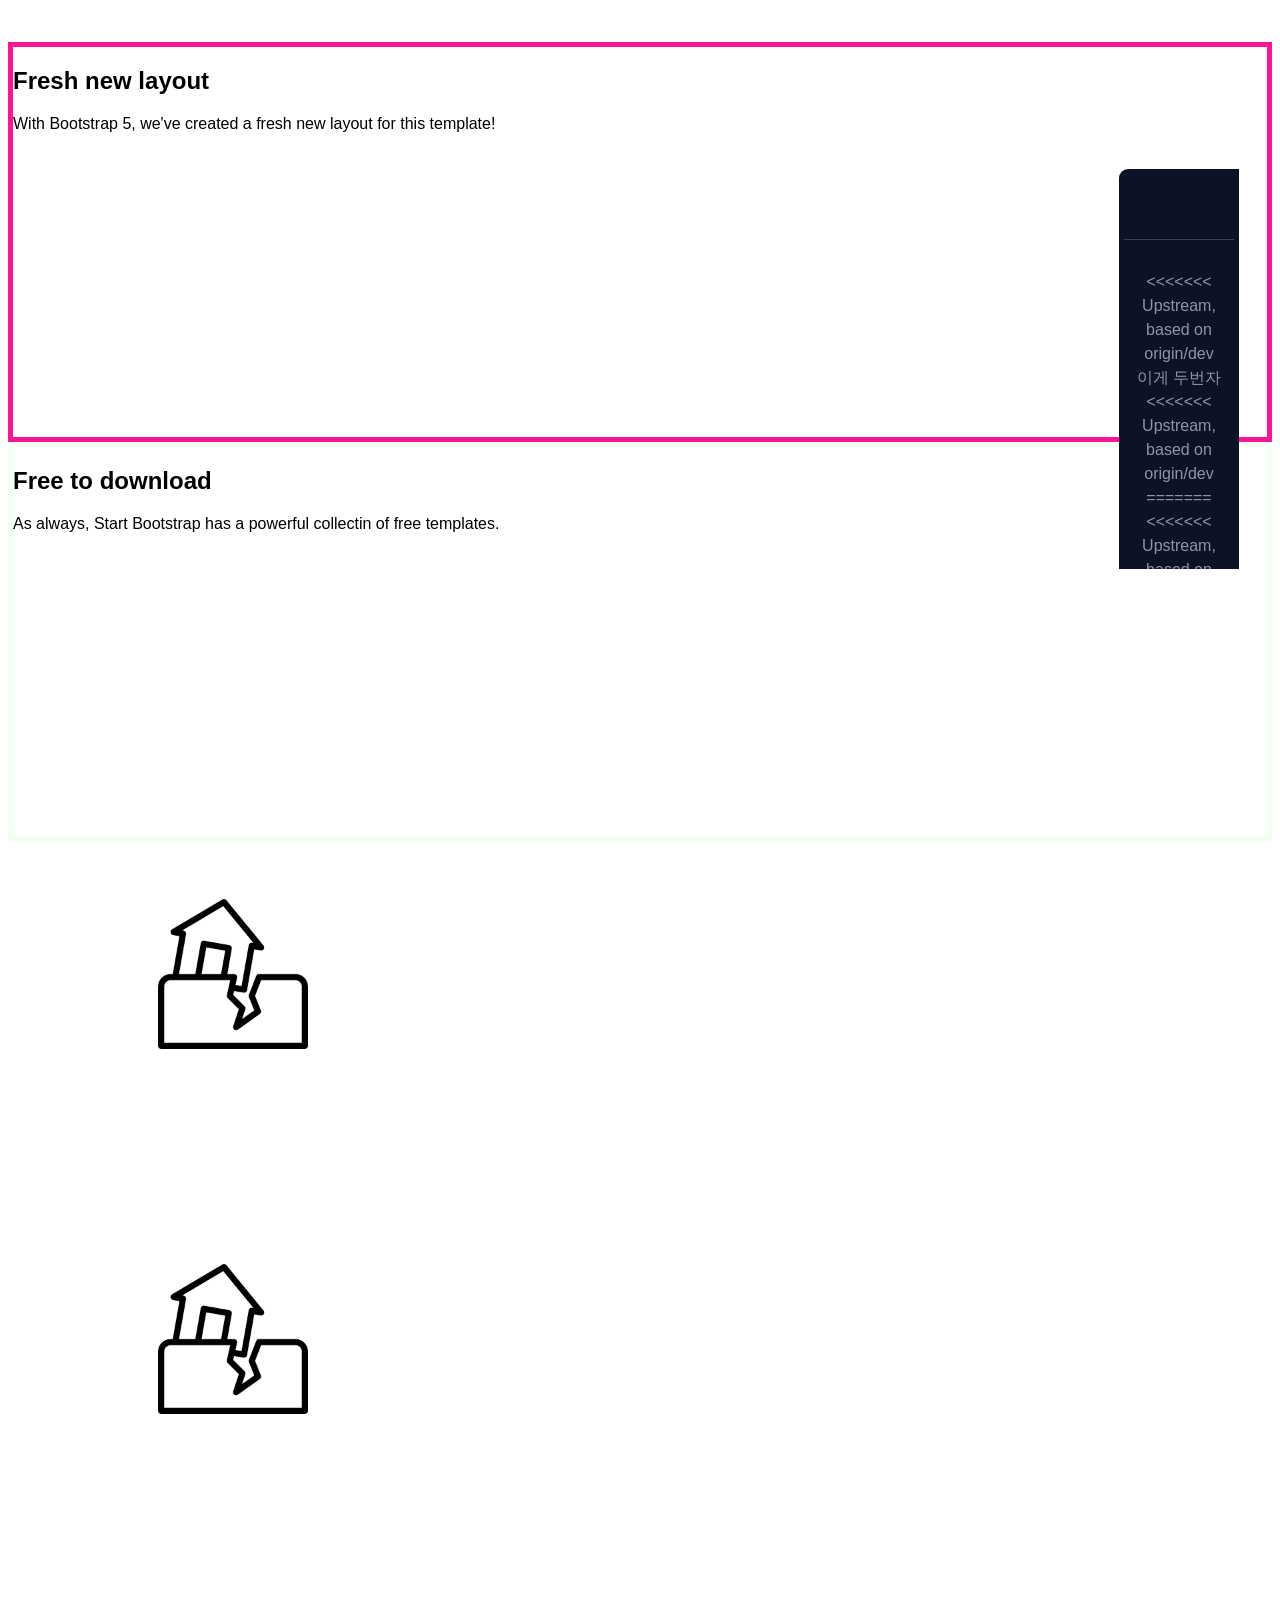
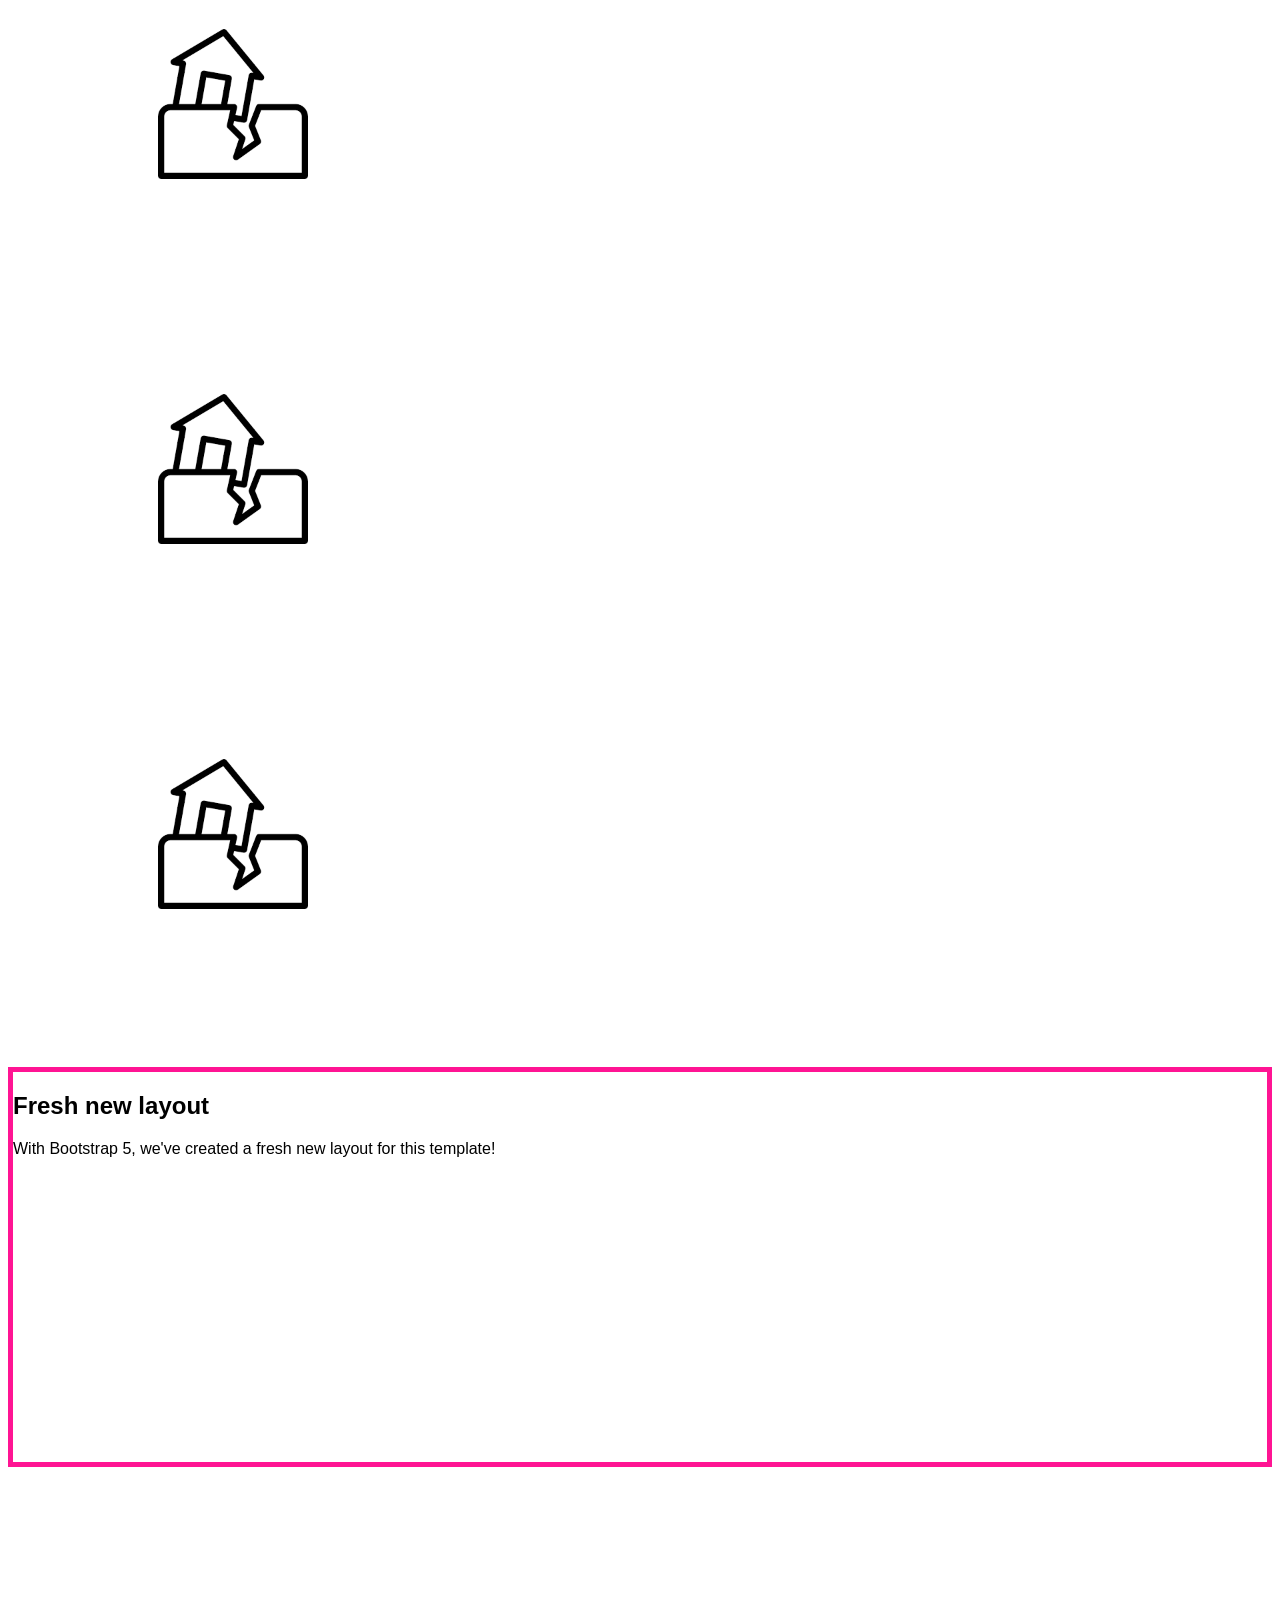
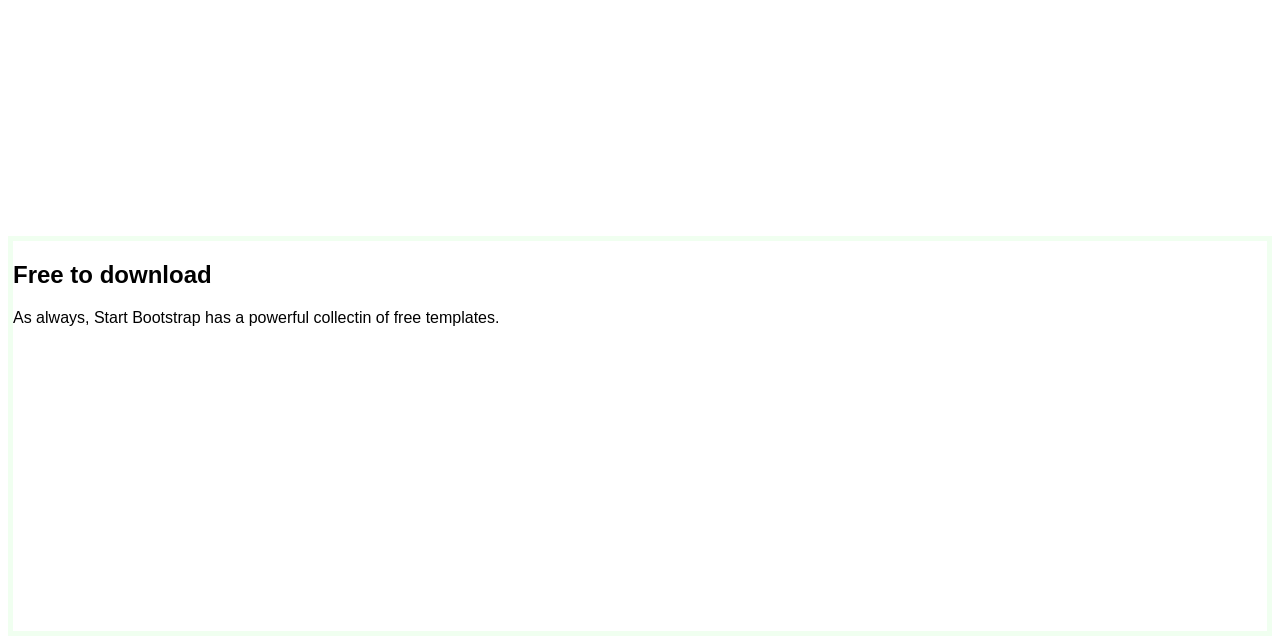
==== commit 44aacd5b: "aptpwl" ====
--- a/src/main/resources/templates/index.html
+++ b/src/main/resources/templates/index.html
@@ -190,7 +190,21 @@
 						class="w3l-demo-bar">
 						<div class="demo-btns">
 							<a href=""> <span class="w3l-icon -back"> <span class="fa fa-arrow-left"></span>
+<<<<<<< Upstream, based on origin/dev
 								</span> <span class="w3l-text">이게 두번자</span>
+<<<<<<< Upstream, based on origin/dev
+=======
+<<<<<<< Upstream, based on origin/dev
+								</span> <span class="w3l-text">다시하자</span>
+=======
+>>>>>>> d8c0f01 aptpwl
+=======
+<<<<<<< Upstream, based on origin/dev
+								</span> <span class="w3l-text">공2222</span>
+
+>>>>>>> e160953 111
+>>>>>>> f0ffd37 222
+>>>>>>> 3e549bd 222
 							</a> <a href=""> <span class="w3l-icon -download"> <span class="fa fa-download"></span>
 								</span> <span class="w3l-text">나는지유</span>
 							</a> <a href="" class="no-margin-bottom-mobile"> <span class="w3l-icon -buy"> <span
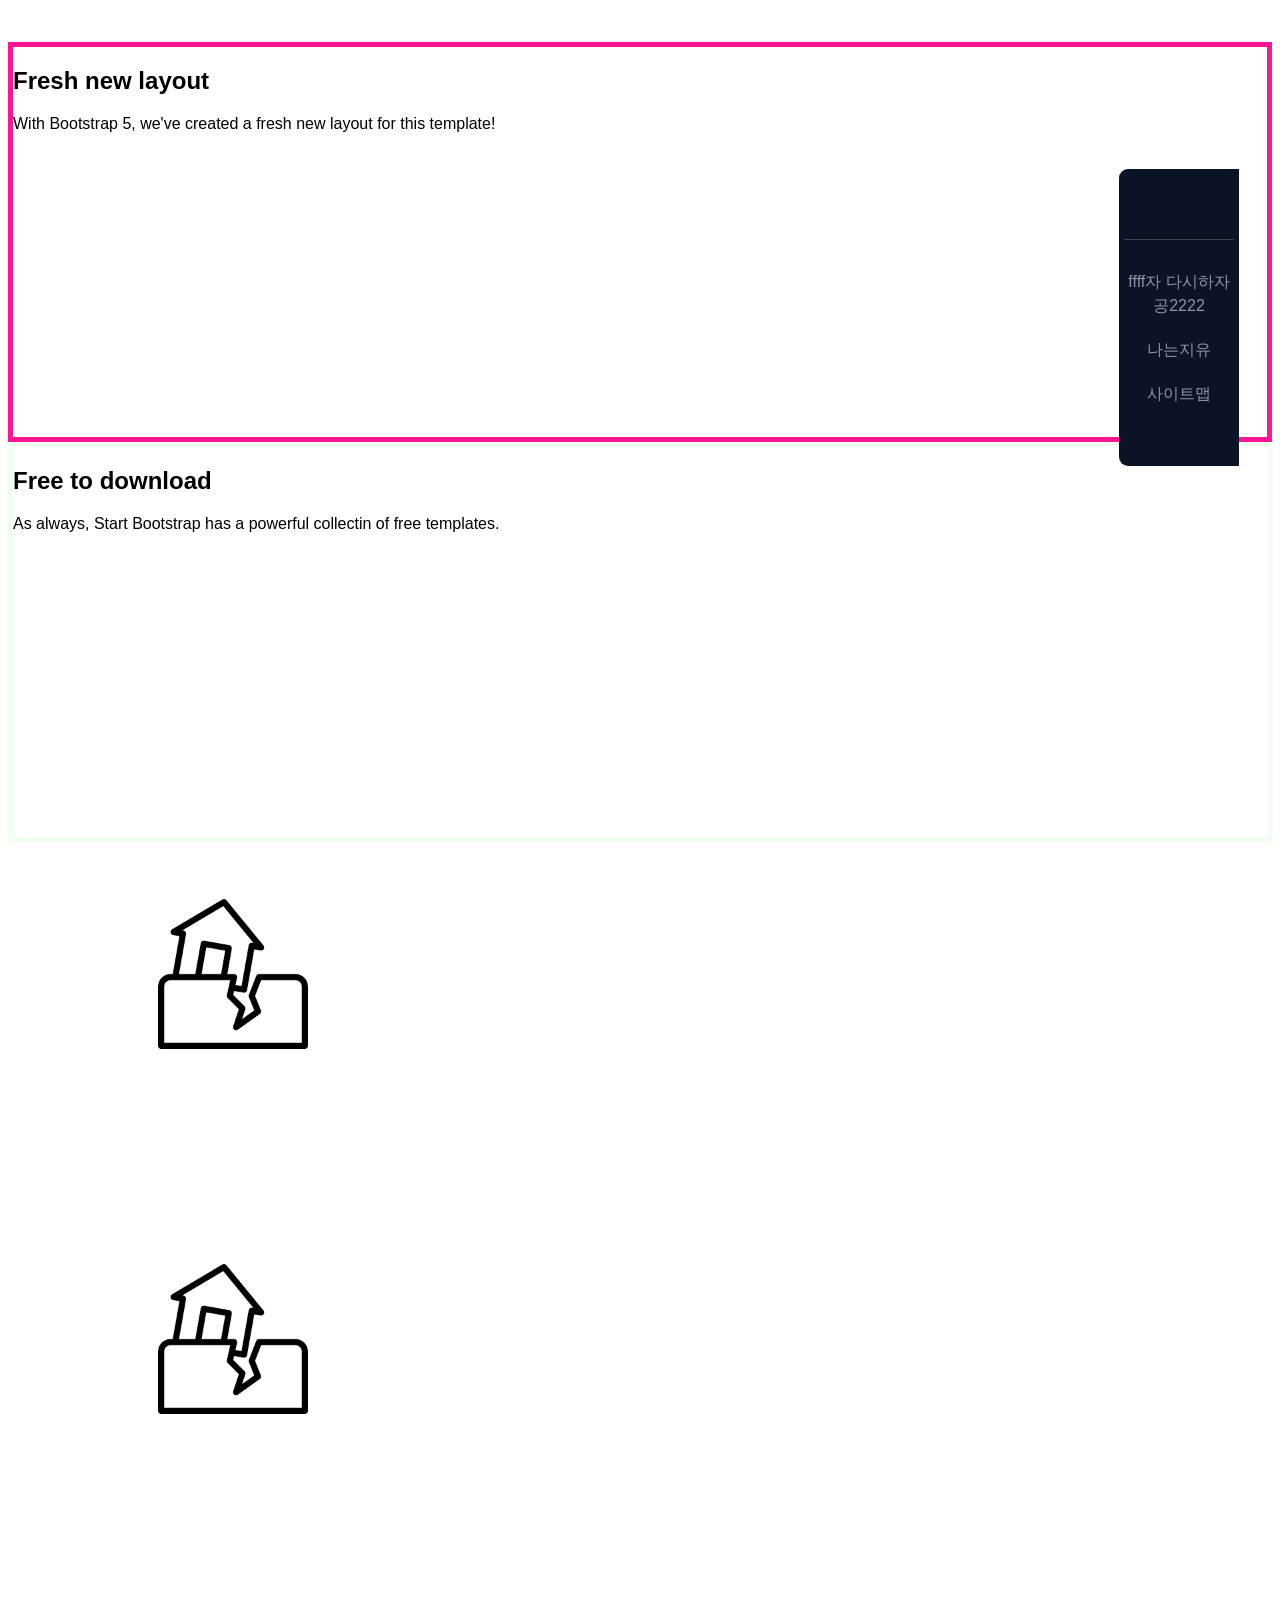
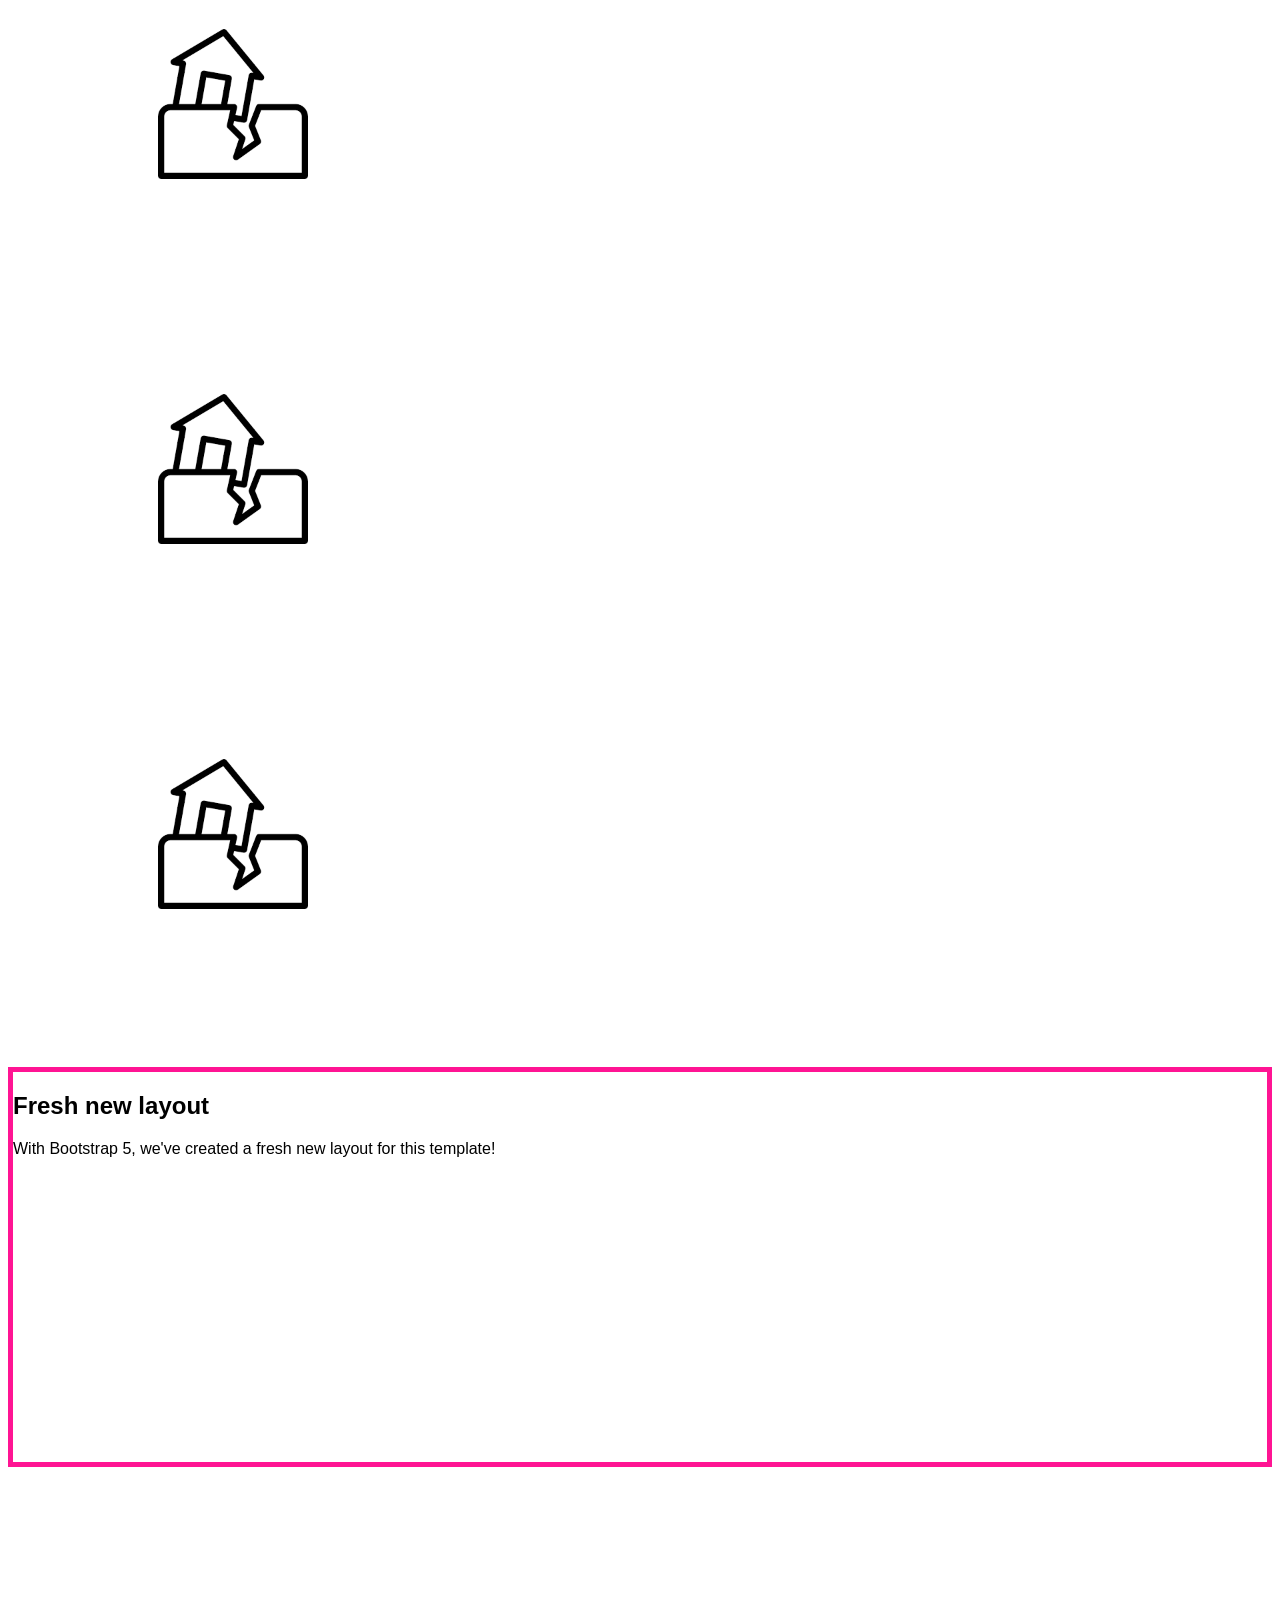
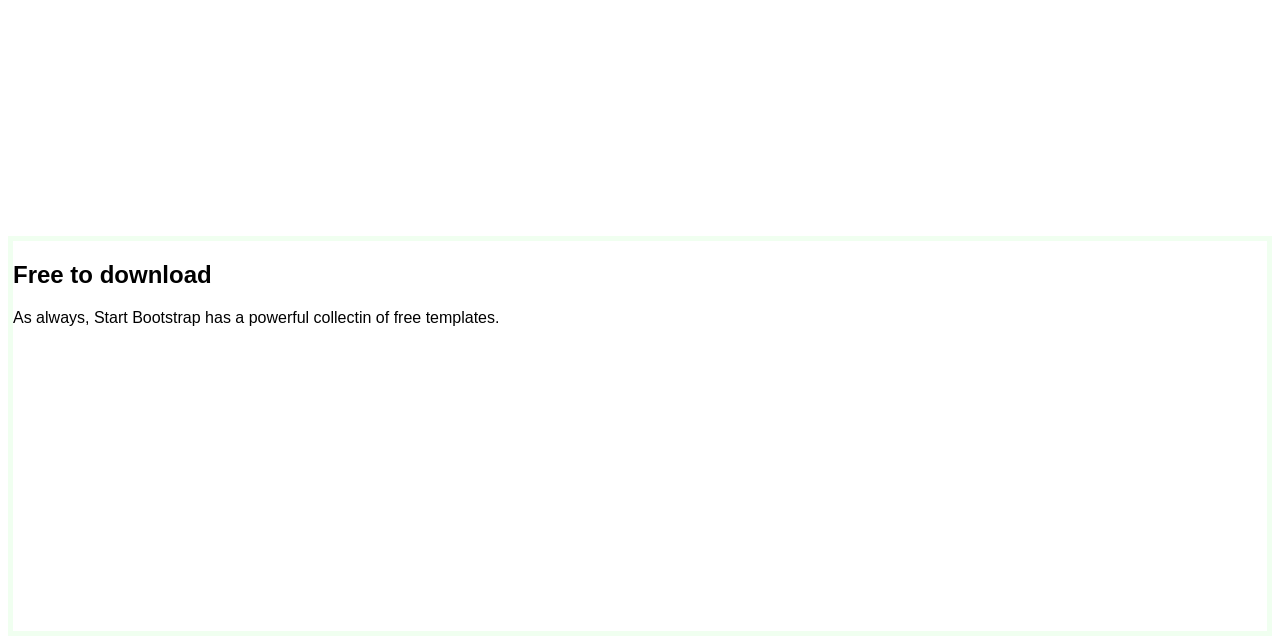
==== commit 5ddbd364: "ssss" ====
--- a/src/main/resources/templates/index.html
+++ b/src/main/resources/templates/index.html
@@ -190,21 +190,9 @@
 						class="w3l-demo-bar">
 						<div class="demo-btns">
 							<a href=""> <span class="w3l-icon -back"> <span class="fa fa-arrow-left"></span>
-<<<<<<< Upstream, based on origin/dev
-								</span> <span class="w3l-text">이게 두번자</span>
-<<<<<<< Upstream, based on origin/dev
-=======
-<<<<<<< Upstream, based on origin/dev
+								</span> <span class="w3l-text">ffff자</span>
 								</span> <span class="w3l-text">다시하자</span>
-=======
->>>>>>> d8c0f01 aptpwl
-=======
-<<<<<<< Upstream, based on origin/dev
 								</span> <span class="w3l-text">공2222</span>
-
->>>>>>> e160953 111
->>>>>>> f0ffd37 222
->>>>>>> 3e549bd 222
 							</a> <a href=""> <span class="w3l-icon -download"> <span class="fa fa-download"></span>
 								</span> <span class="w3l-text">나는지유</span>
 							</a> <a href="" class="no-margin-bottom-mobile"> <span class="w3l-icon -buy"> <span
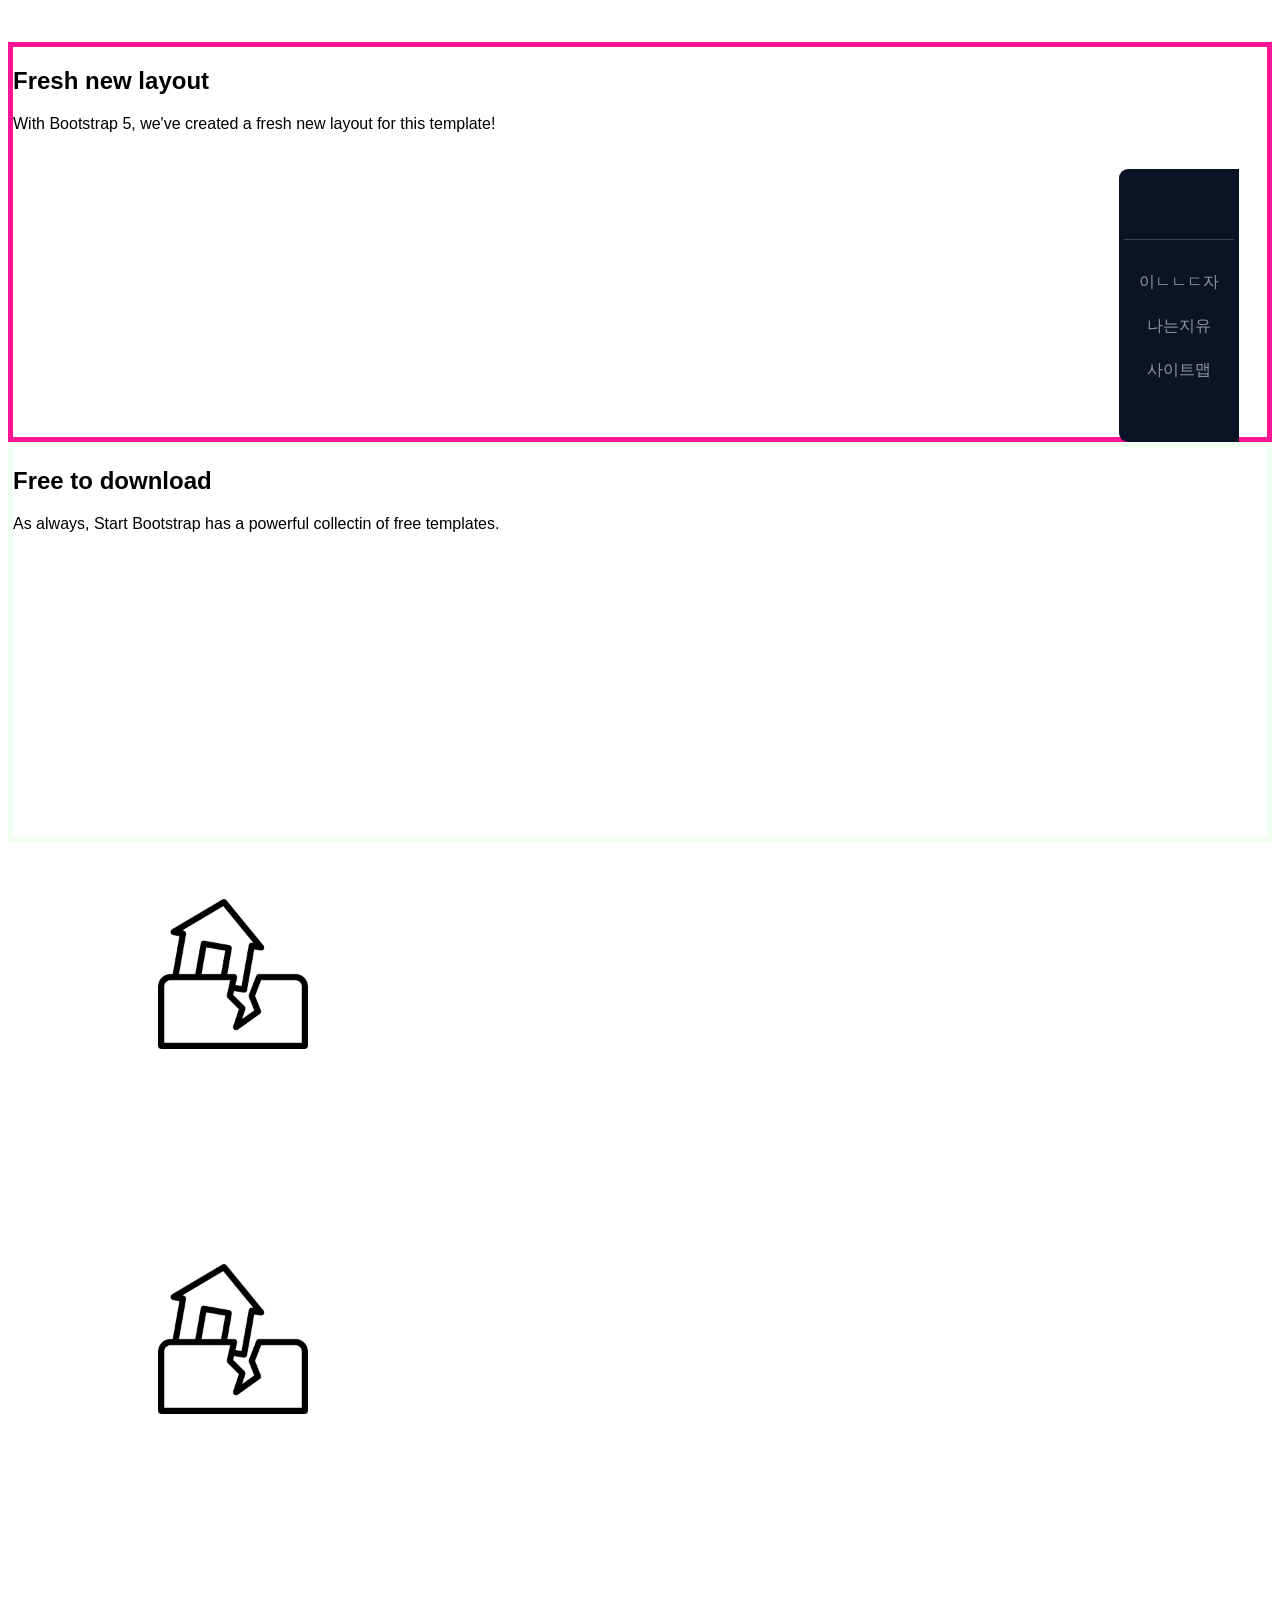
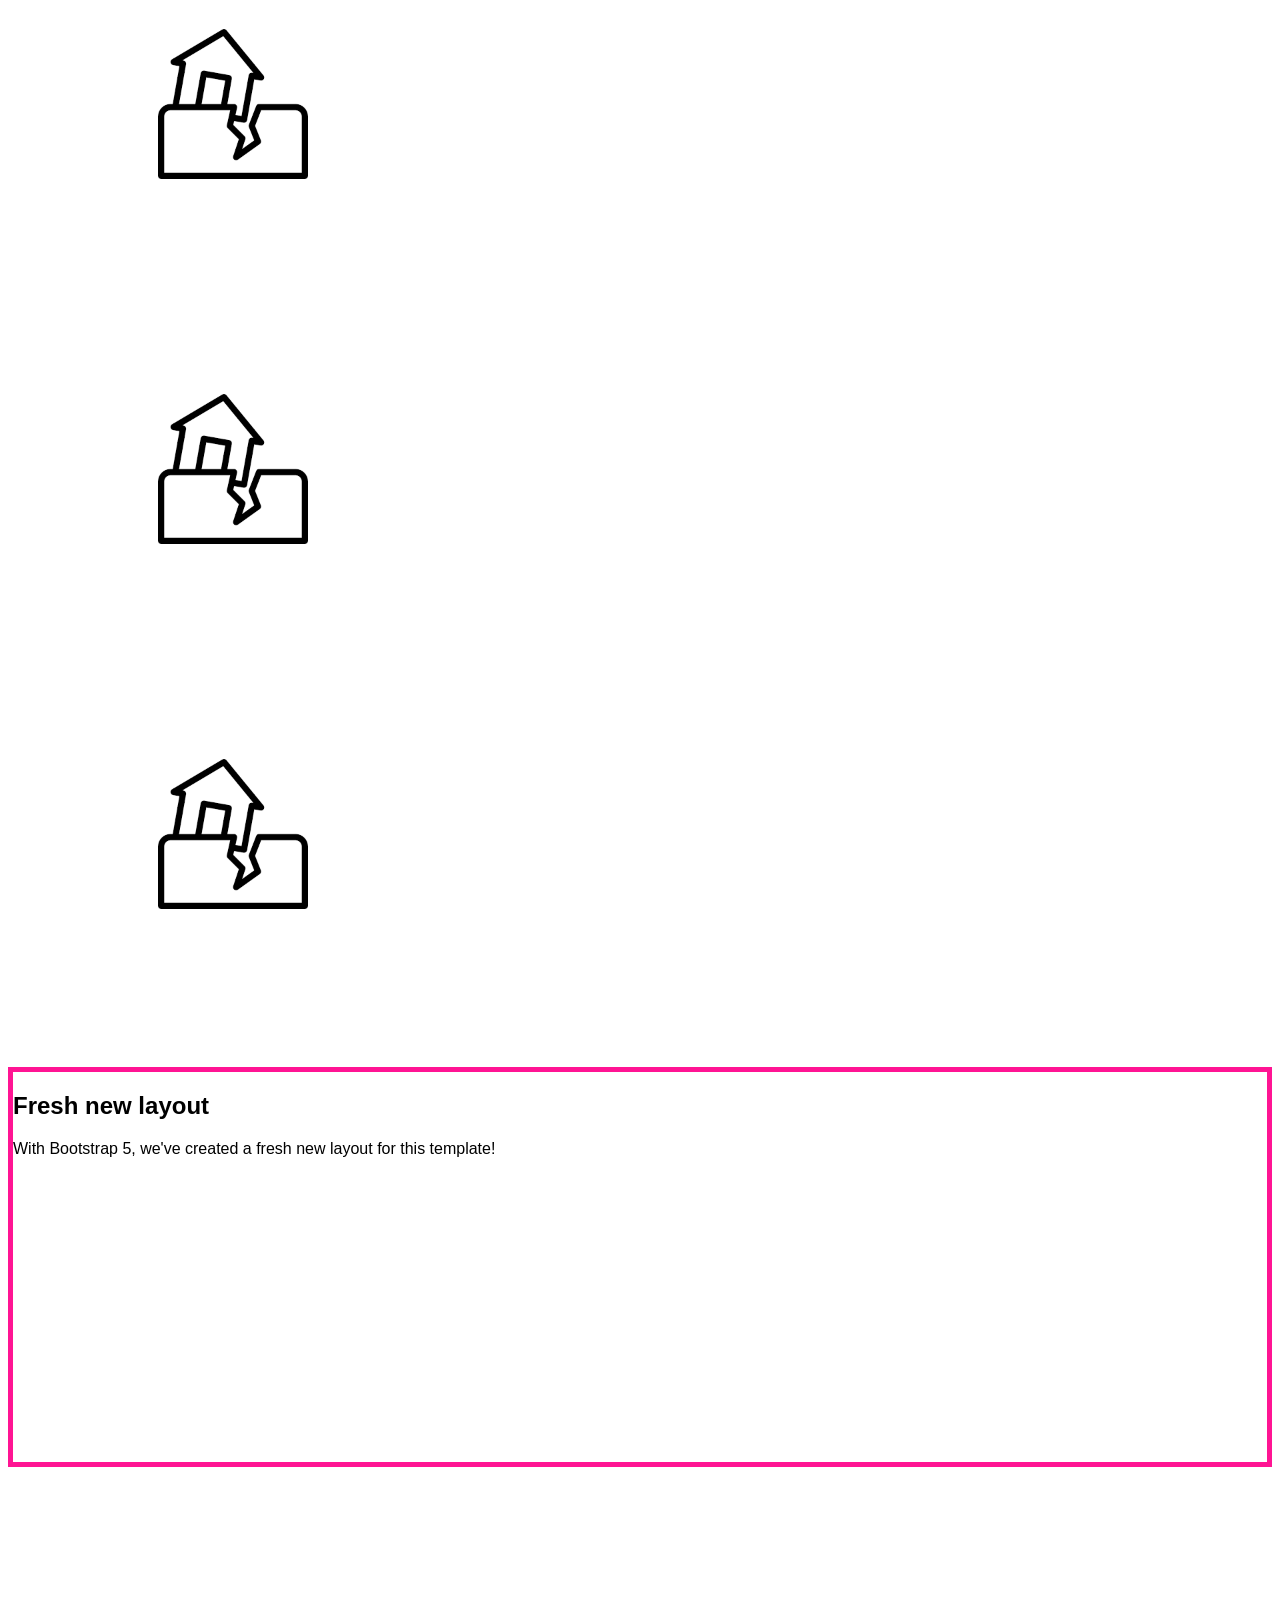
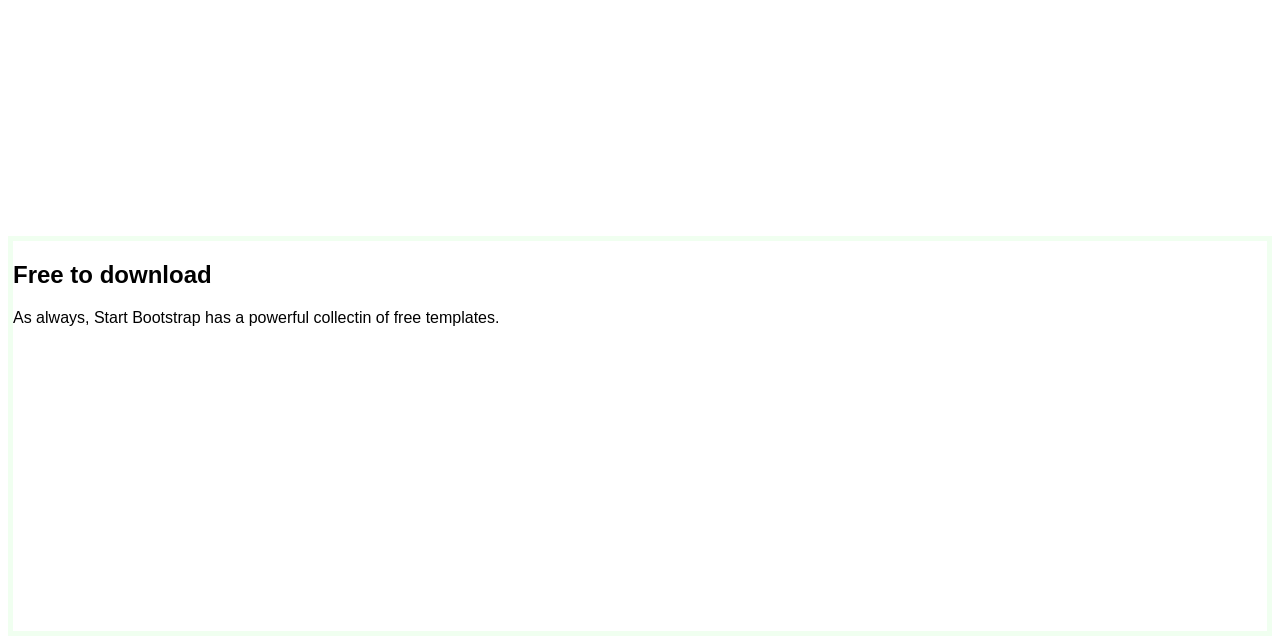
==== commit 6956b43d: "en" ====
--- a/src/main/resources/templates/index.html
+++ b/src/main/resources/templates/index.html
@@ -190,9 +190,7 @@
 						class="w3l-demo-bar">
 						<div class="demo-btns">
 							<a href=""> <span class="w3l-icon -back"> <span class="fa fa-arrow-left"></span>
-								</span> <span class="w3l-text">ffff자</span>
-								</span> <span class="w3l-text">다시하자</span>
-								</span> <span class="w3l-text">공2222</span>
+								</span> <span class="w3l-text">이ㄴㄴㄷ자</span>
 							</a> <a href=""> <span class="w3l-icon -download"> <span class="fa fa-download"></span>
 								</span> <span class="w3l-text">나는지유</span>
 							</a> <a href="" class="no-margin-bottom-mobile"> <span class="w3l-icon -buy"> <span
